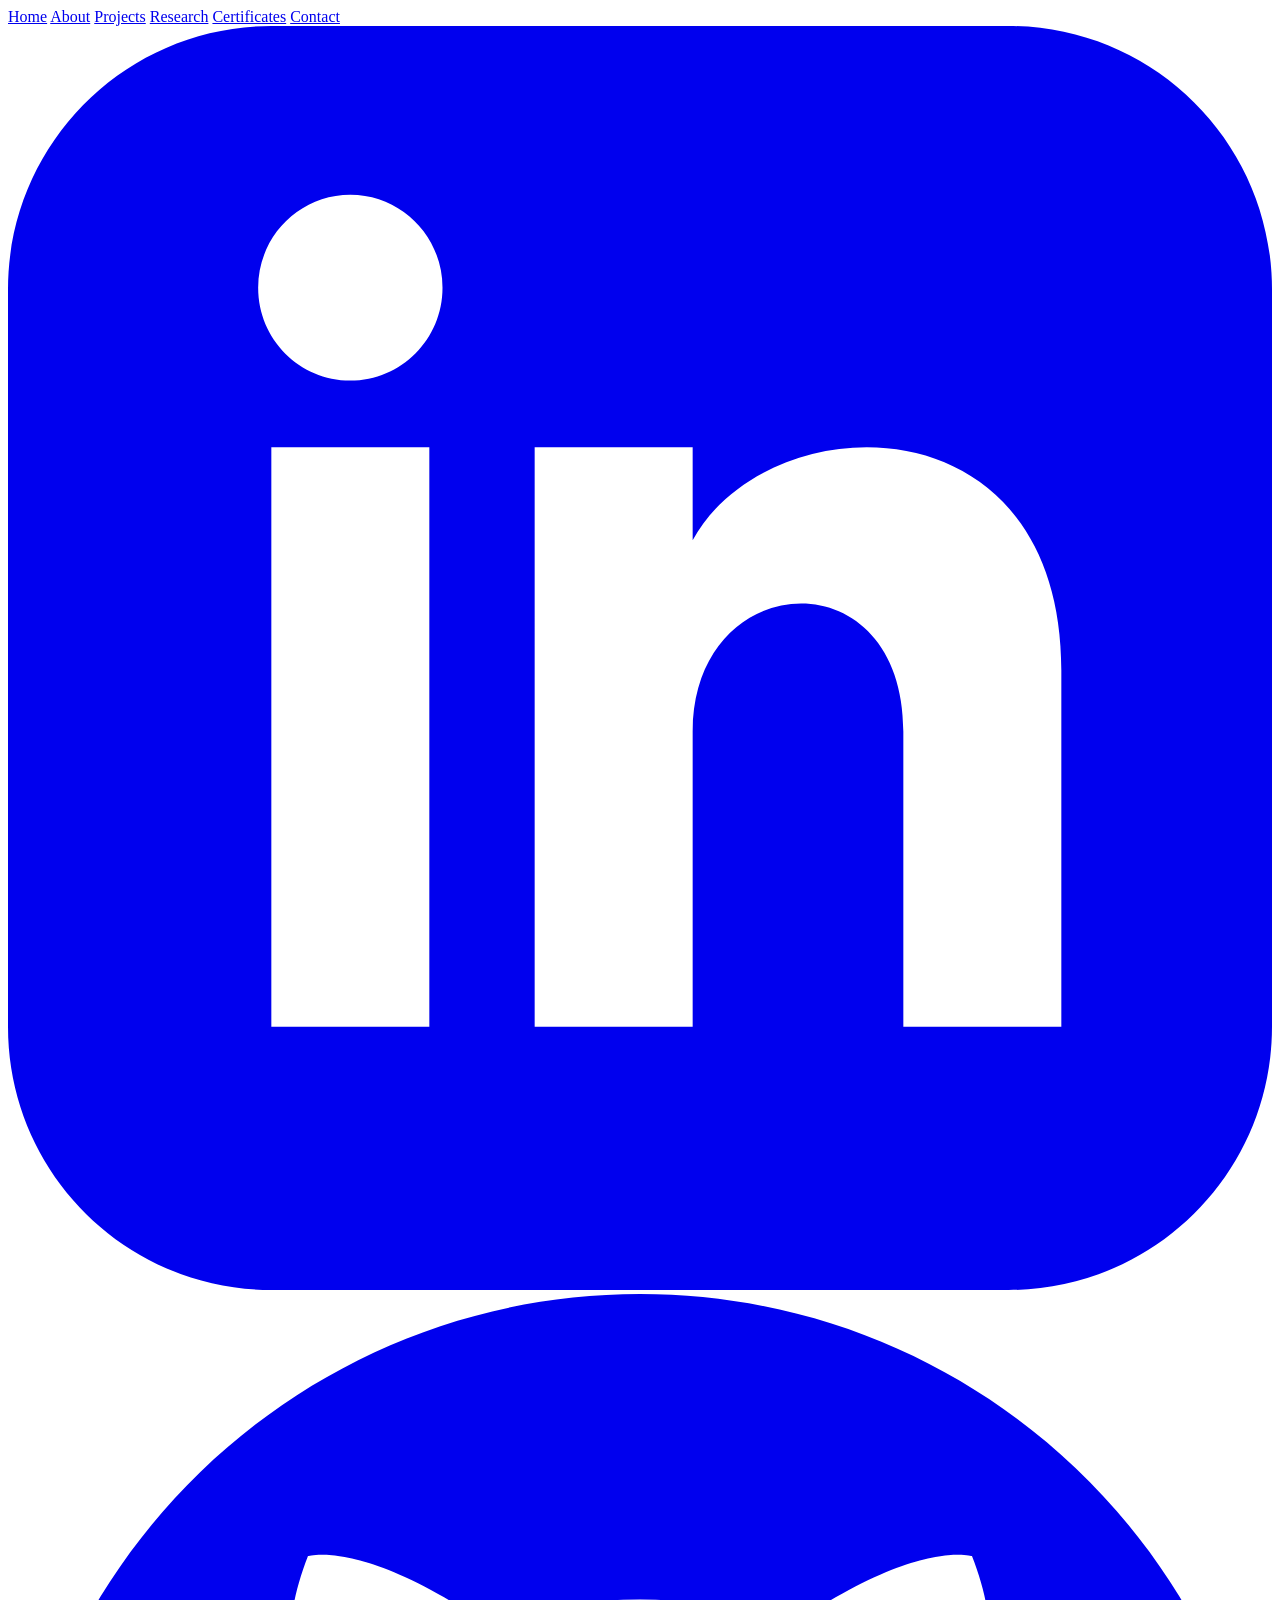
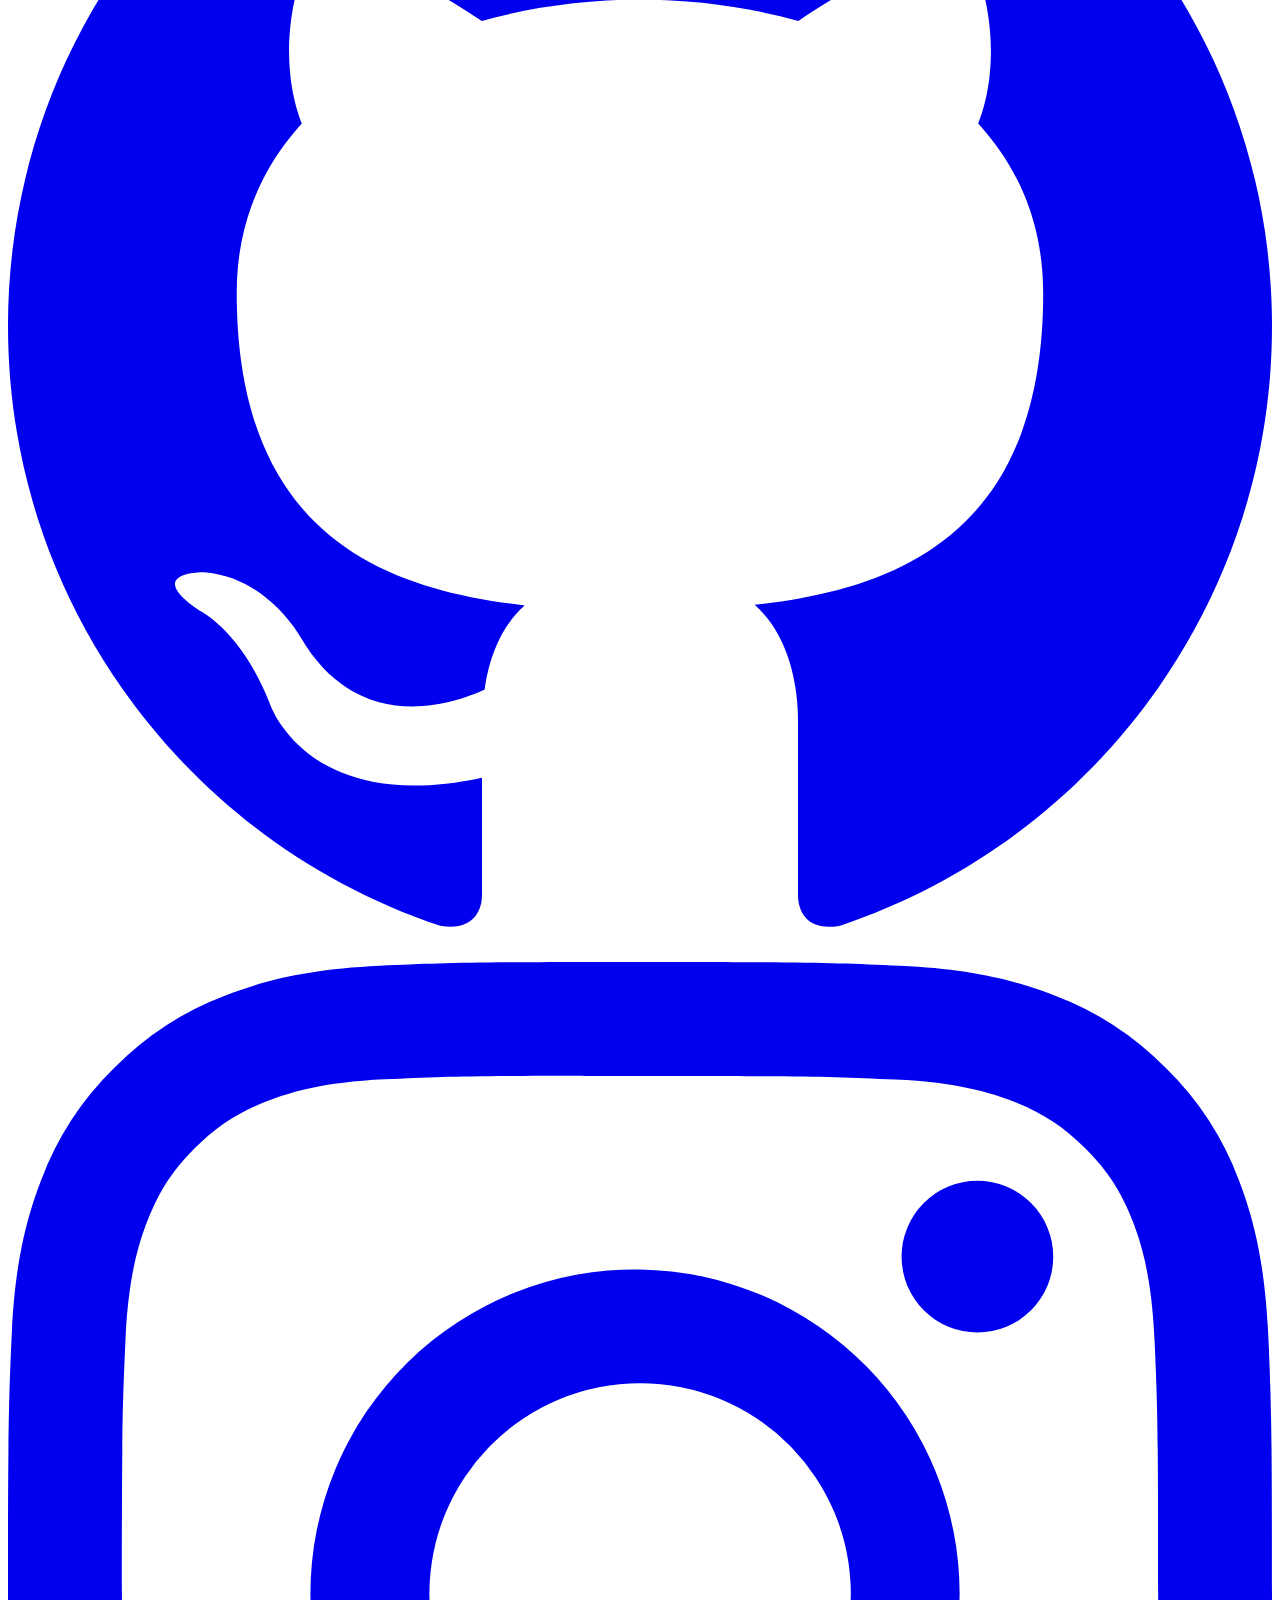
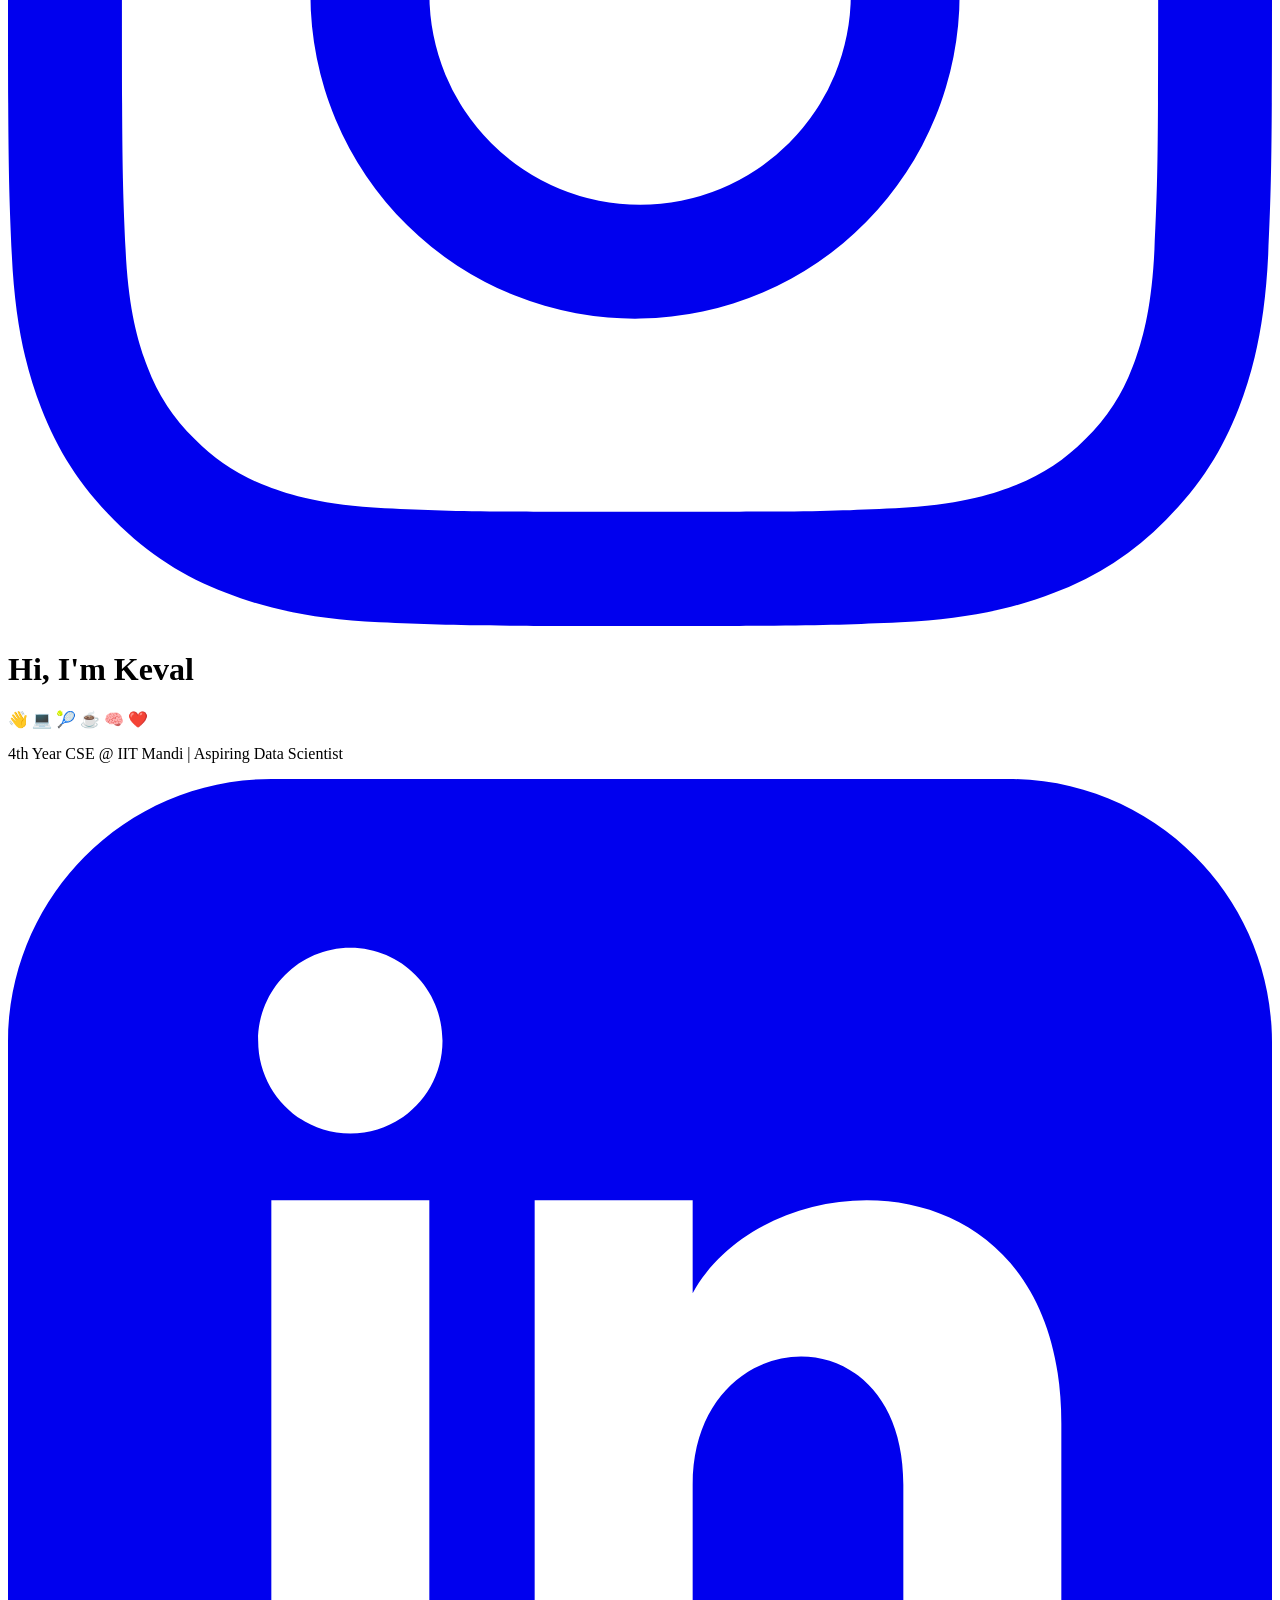
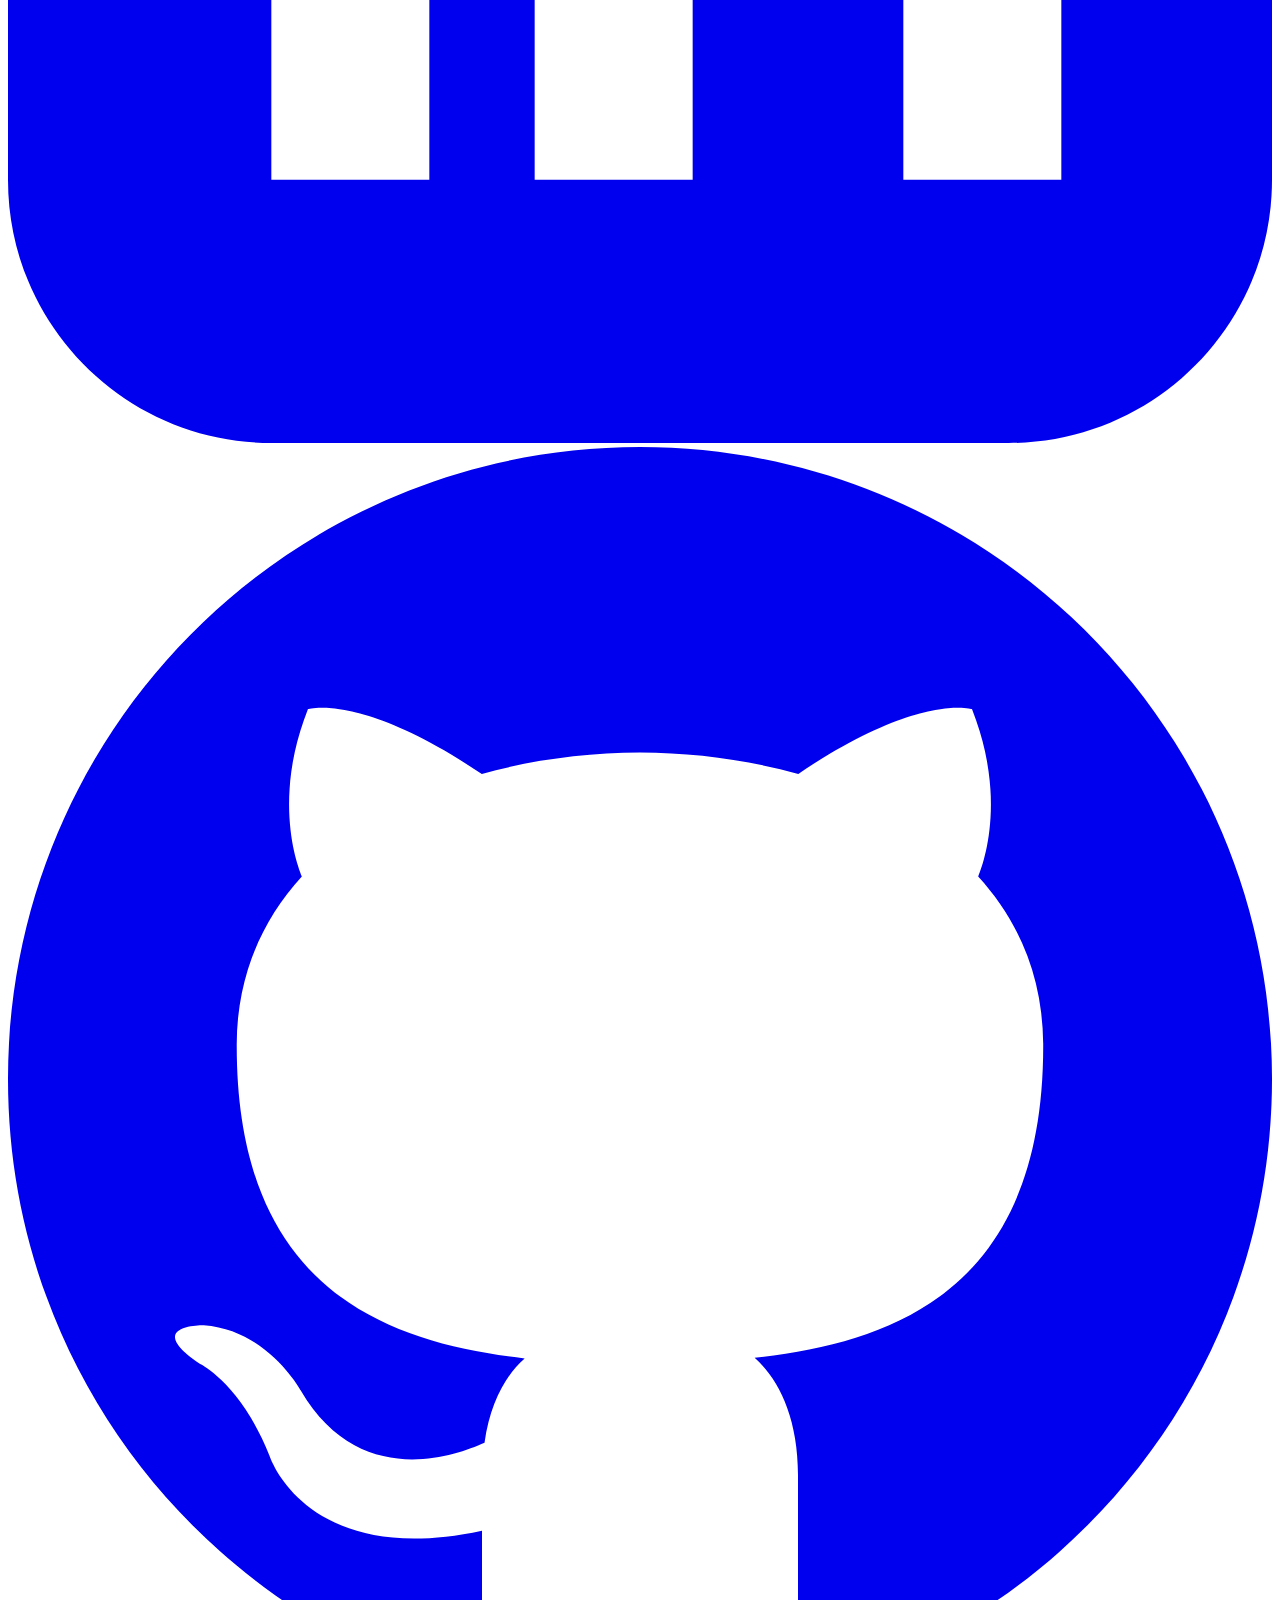
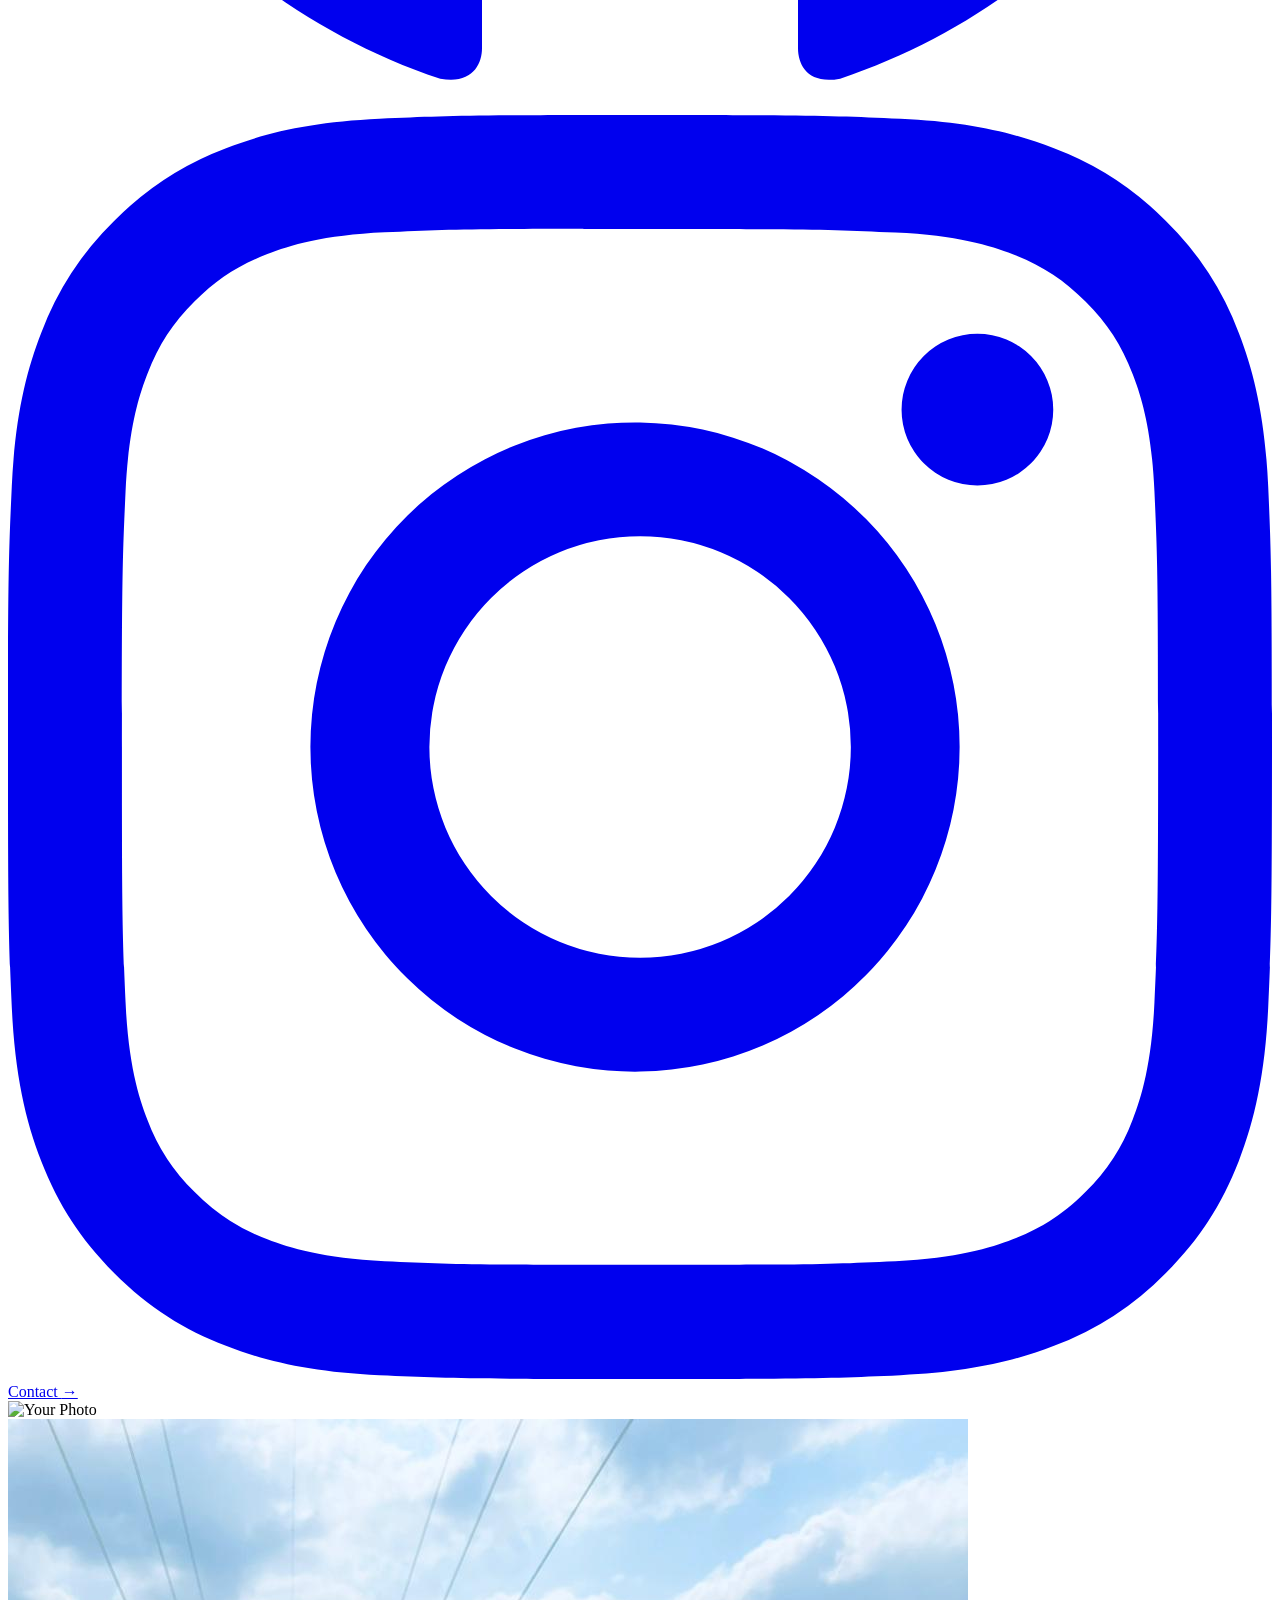
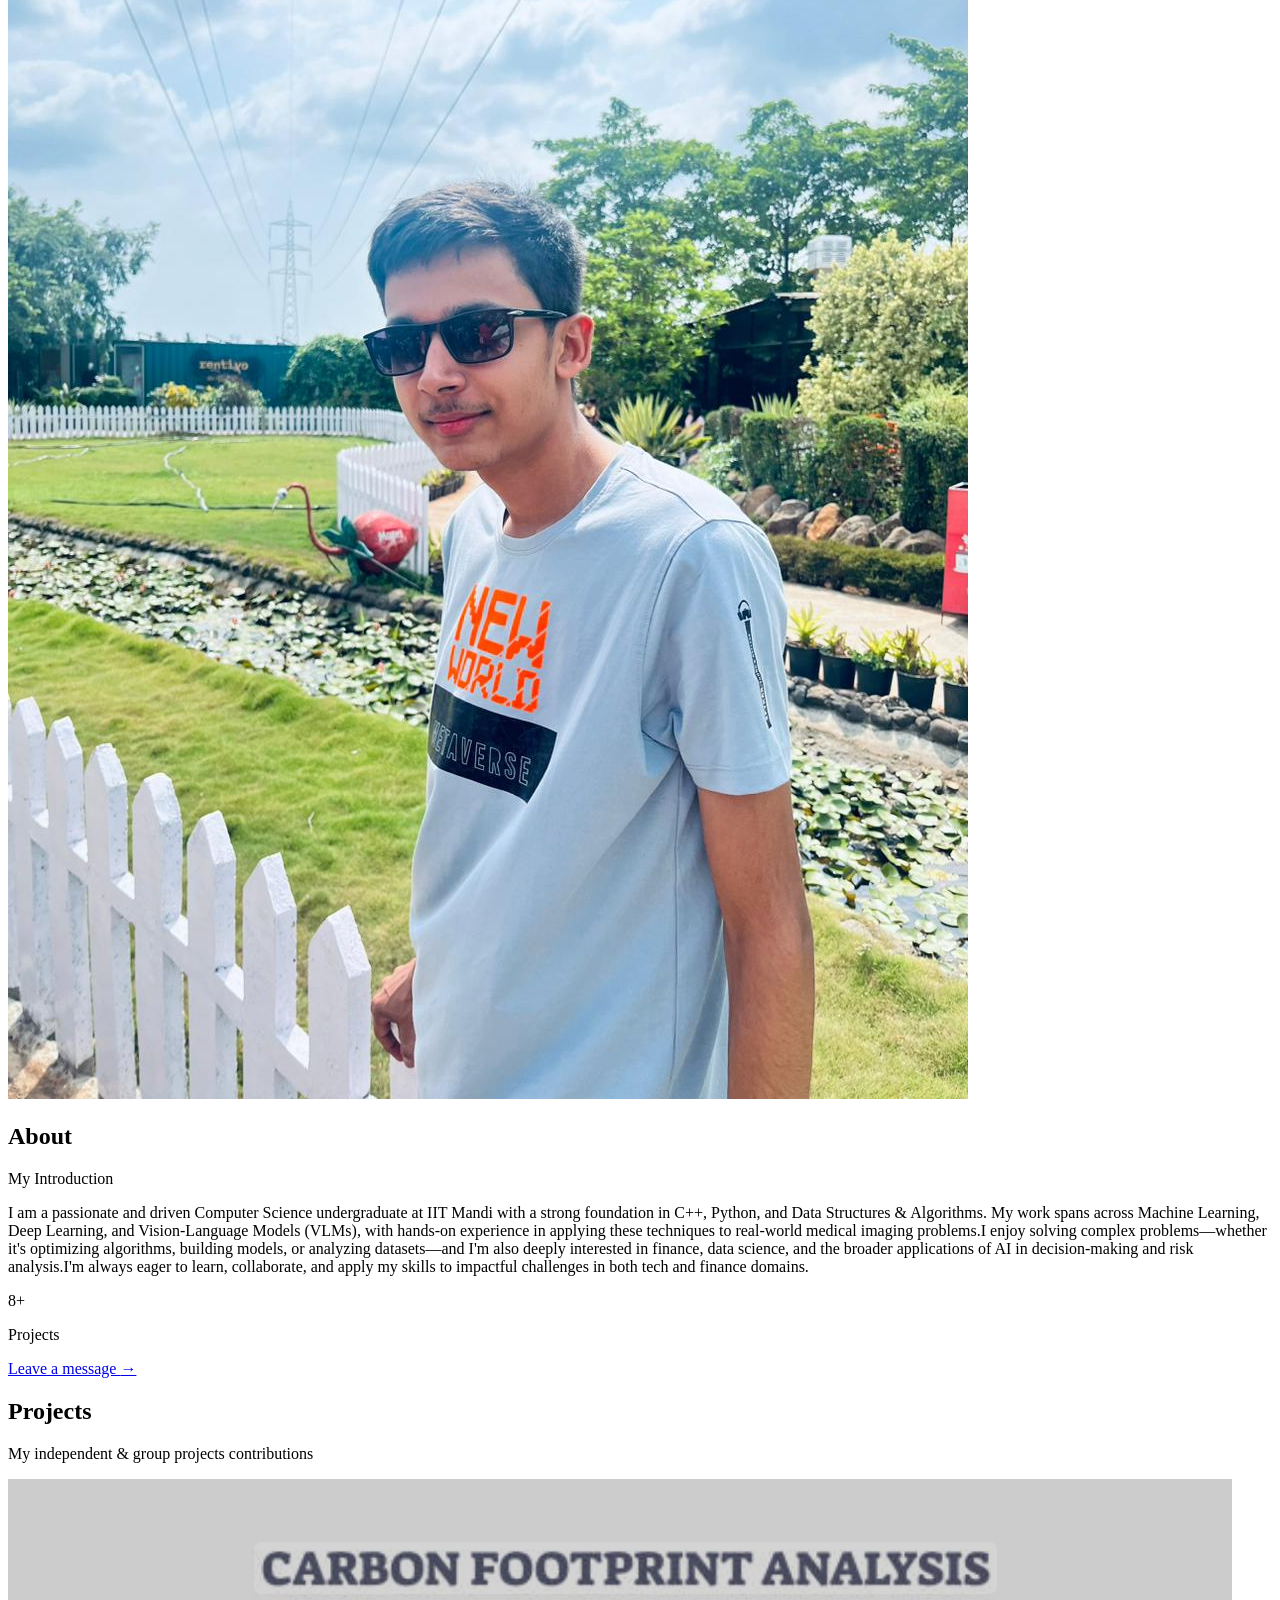
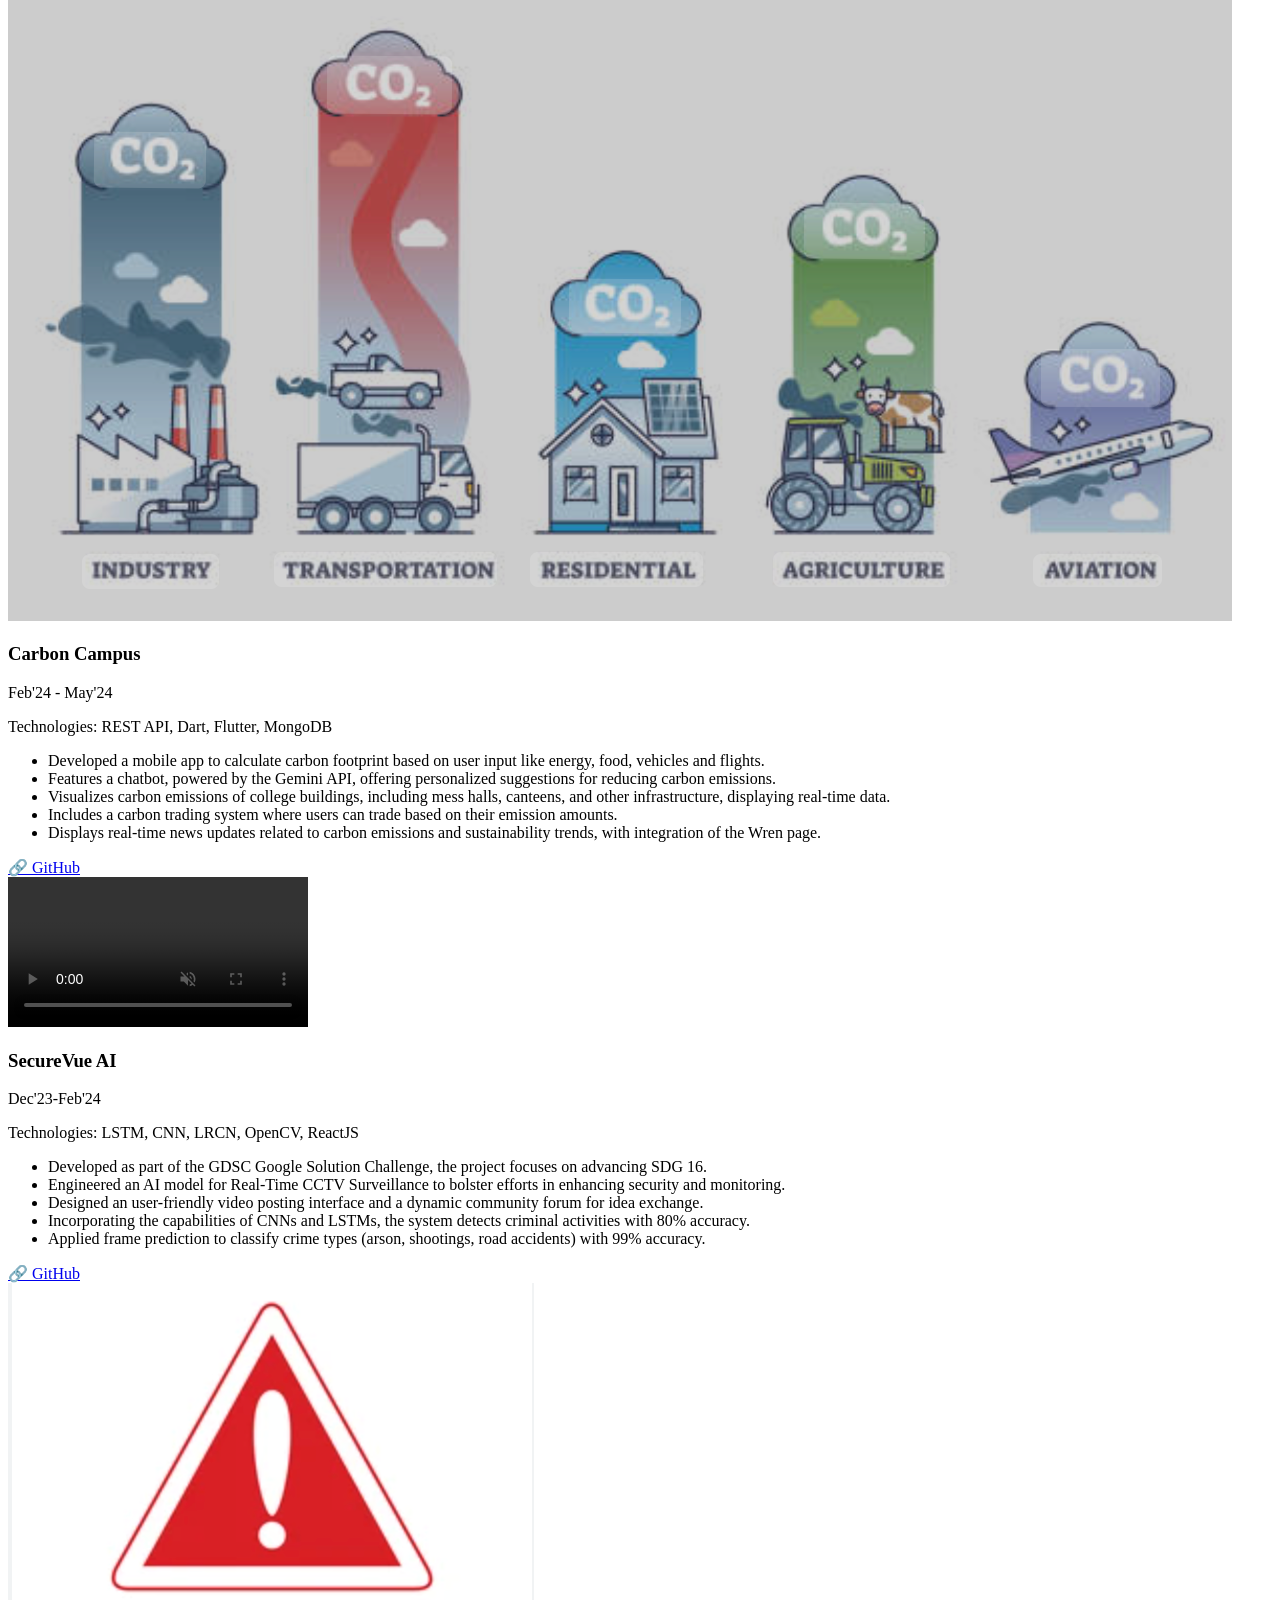
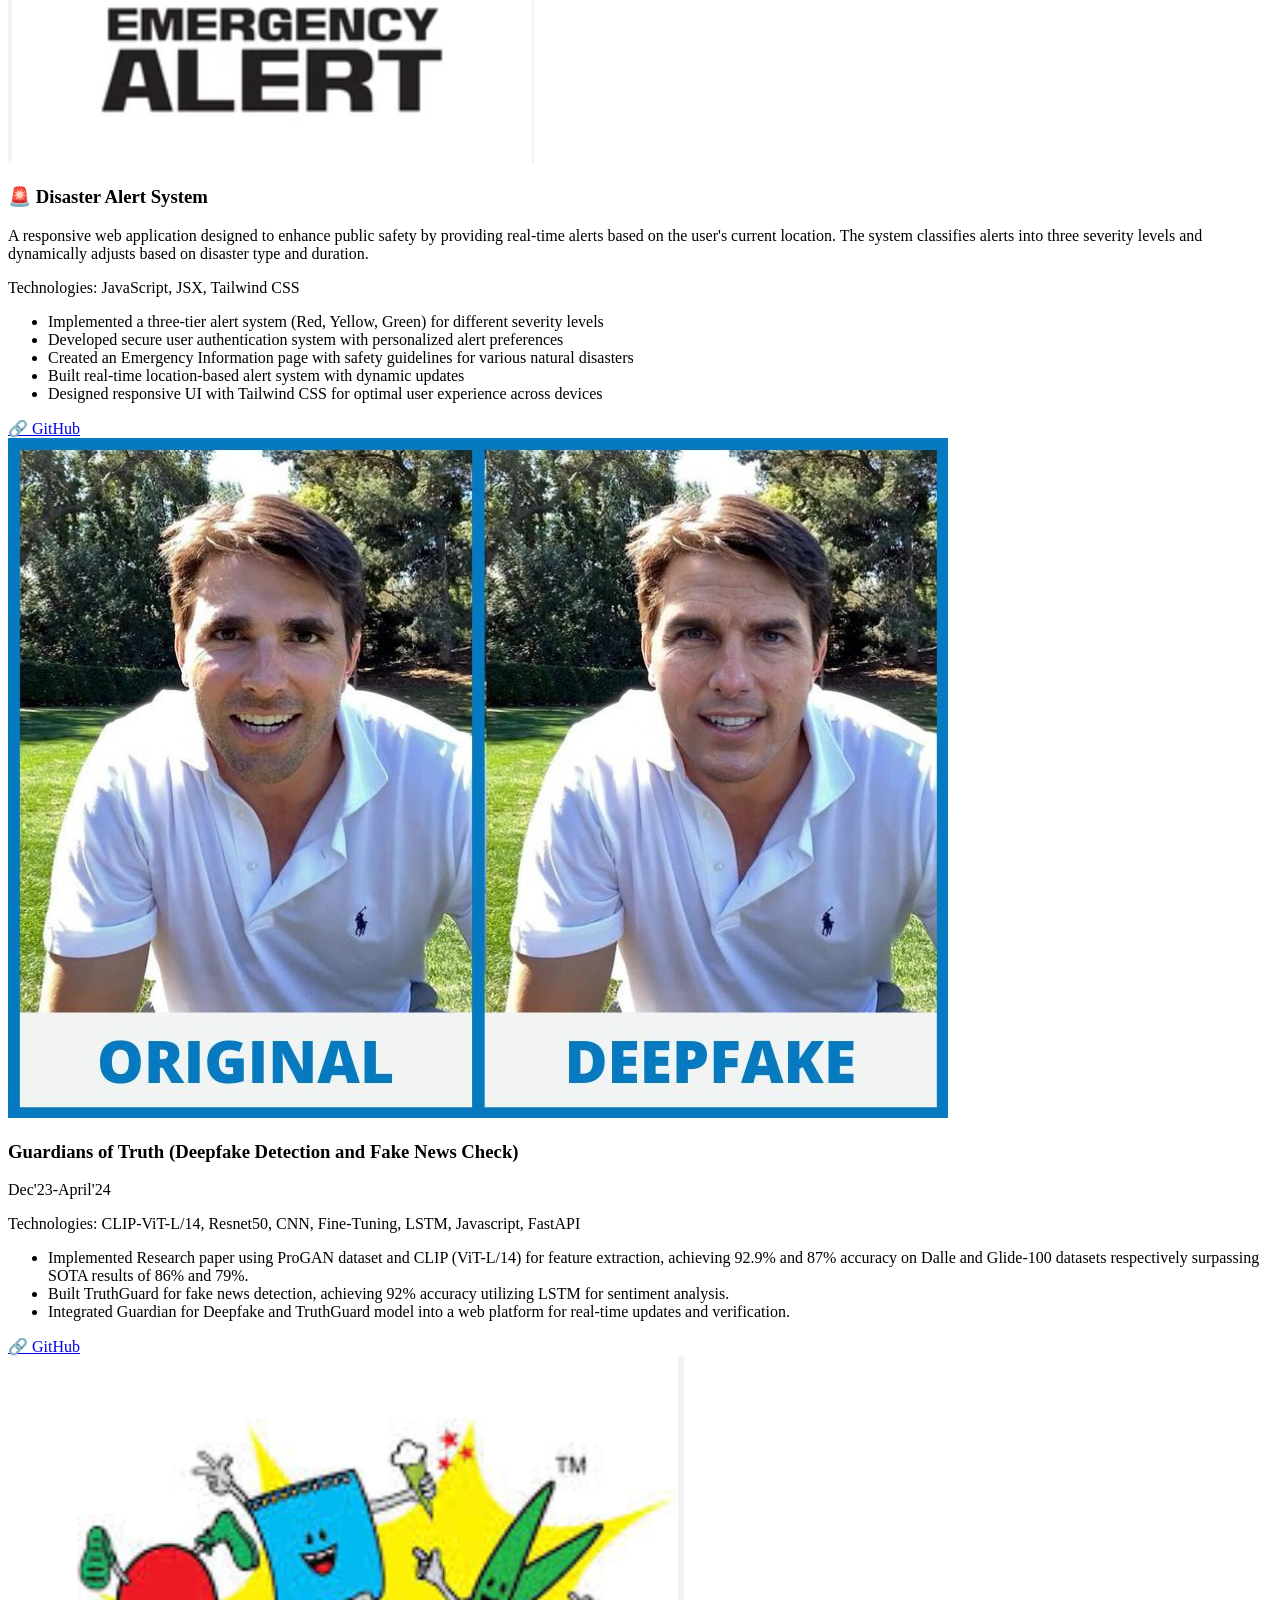
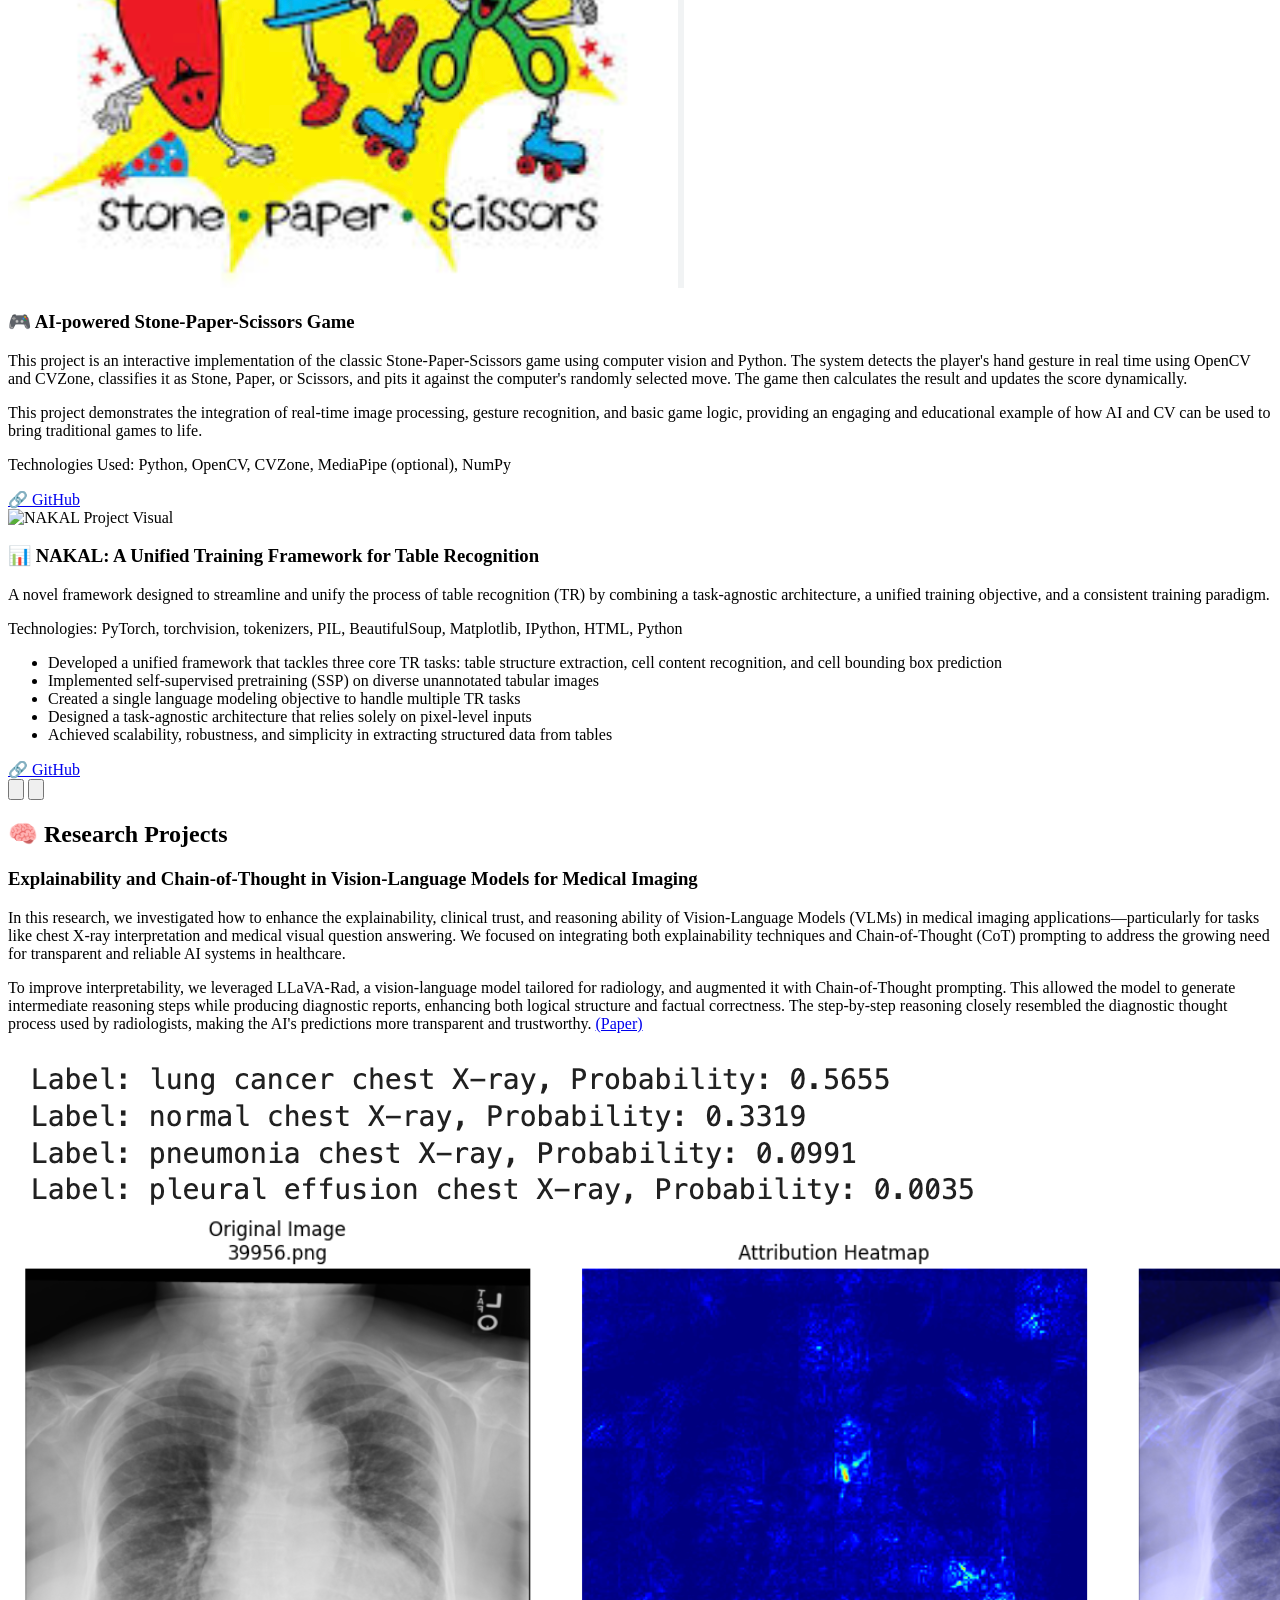
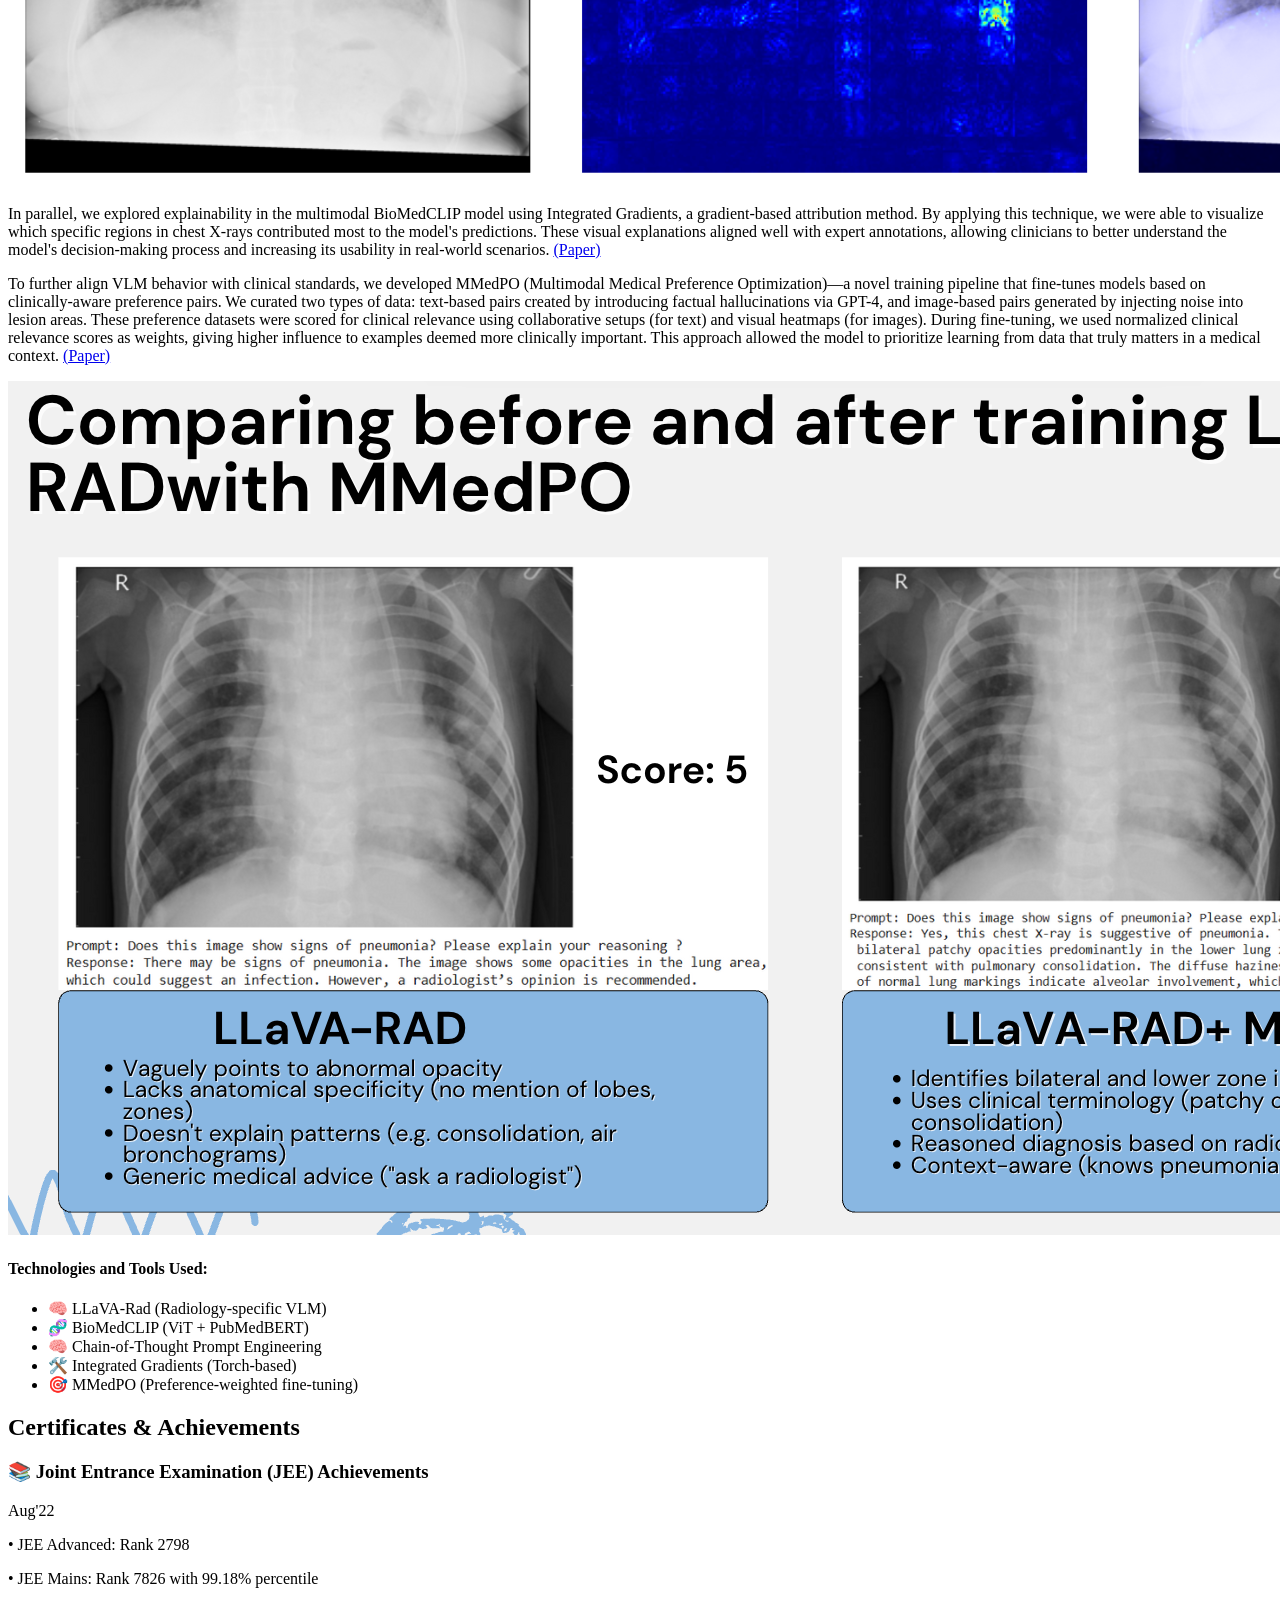
==== index.html @ b7906574 "Update index.html" ====
<!DOCTYPE html>
<html lang="en">
<head>
  <meta charset="UTF-8" />
  <meta name="viewport" content="width=device-width, initial-scale=1.0"/>
  <title>Keval Patel | Portfolio</title>
  <script src="https://cdn.tailwindcss.com"></script>
  <script>
    tailwind.config = {
      theme: {
        extend: {
          colors: {
            primary: '#4F46E5',
            secondary: '#818CF8',
            light: '#F9FAFB',
            dark: '#1F2937'
          }
        }
      }
    }
  </script>
  <style>
    .modal {
      display: none;
      position: fixed;
      top: 0;
      left: 0;
      width: 100%;
      height: 100%;
      background-color: rgba(0, 0, 0, 0.5);
      z-index: 1000;
    }
    .modal.active {
      display: flex;
    }
    .modal-content {
      max-width: 90%;
      max-height: 90vh;
      margin: auto;
      background: white;
      padding: 20px;
      border-radius: 8px;
      position: relative;
    }
  </style>
</head>
<body class="bg-gray-50 font-sans">
  <nav class="fixed top-0 w-full bg-white shadow-md z-50">
    <div class="max-w-4xl mx-auto px-4">
      <div class="flex justify-between items-center h-16">
        <div class="flex space-x-8">
          <a href="#home" class="text-gray-600 hover:text-primary transition-colors">Home</a>
          <a href="#about" class="text-gray-600 hover:text-primary transition-colors">About</a>
          <a href="#projects" class="text-gray-600 hover:text-primary transition-colors">Projects</a>
          <a href="#research" class="text-gray-600 hover:text-primary transition-colors">Research</a>
          <a href="#certificates" class="text-gray-600 hover:text-primary transition-colors">Certificates</a>
          <a href="#contact" class="text-gray-600 hover:text-primary transition-colors">Contact</a>
        </div>
        <div class="flex space-x-4">
          <a href="https://www.linkedin.com/in/keval-patel-6a3249257/" target="_blank" class="text-gray-600 hover:text-primary transition-colors">
            <svg class="w-6 h-6" fill="currentColor" viewBox="0 0 24 24">
              <path d="M19 0h-14c-2.761 0-5 2.239-5 5v14c0 2.761 2.239 5 5 5h14c2.762 0 5-2.239 5-5v-14c0-2.761-2.238-5-5-5zm-11 19h-3v-11h3v11zm-1.5-12.268c-.966 0-1.75-.79-1.75-1.764s.784-1.764 1.75-1.764 1.75.79 1.75 1.764-.783 1.764-1.75 1.764zm13.5 12.268h-3v-5.604c0-3.368-4-3.113-4 0v5.604h-3v-11h3v1.765c1.396-2.586 7-2.777 7 2.476v6.759z"/>
            </svg>
          </a>
          <a href="https://github.com/keda710" target="_blank" class="text-gray-600 hover:text-primary transition-colors">
            <svg class="w-6 h-6" fill="currentColor" viewBox="0 0 24 24">
              <path d="M12 0c-6.626 0-12 5.373-12 12 0 5.302 3.438 9.8 8.207 11.387.599.111.793-.261.793-.577v-2.234c-3.338.726-4.033-1.416-4.033-1.416-.546-1.387-1.333-1.756-1.333-1.756-1.089-.745.083-.729.083-.729 1.205.084 1.839 1.237 1.839 1.237 1.07 1.834 2.807 1.304 3.492.997.107-.775.418-1.305.762-1.604-2.665-.305-5.467-1.334-5.467-5.931 0-1.311.469-2.381 1.236-3.221-.124-.303-.535-1.524.117-3.176 0 0 1.008-.322 3.301 1.23.957-.266 1.983-.399 3.003-.404 1.02.005 2.047.138 3.006.404 2.291-1.552 3.297-1.23 3.297-1.23.653 1.653.242 2.874.118 3.176.77.84 1.235 1.911 1.235 3.221 0 4.609-2.807 5.624-5.479 5.921.43.372.823 1.102.823 2.222v3.293c0 .319.192.694.801.576 4.765-1.589 8.199-6.086 8.199-11.386 0-6.627-5.373-12-12-12z"/>
            </svg>
          </a>
          <a href="https://www.instagram.com/keval_patel_710" target="_blank" class="text-gray-600 hover:text-primary transition-colors">
            <svg class="w-6 h-6" fill="currentColor" viewBox="0 0 16 16" aria-hidden="true">
              <path d="M8 0C5.829 0 5.556.01 4.703.048 3.85.088 3.269.222 2.76.42a3.9 3.9 0 0 0-1.417.923A3.9 3.9 0 0 0 .42 2.76C.222 3.268.087 3.85.048 4.7.01 5.555 0 5.827 0 8.001c0 2.172.01 2.444.048 3.297.04.852.174 1.433.372 1.942.205.526.478.972.923 1.417.444.445.89.719 1.416.923.51.198 1.09.333 1.942.372C5.555 15.99 5.827 16 8 16s2.444-.01 3.298-.048c.851-.04 1.434-.174 1.943-.372a3.9 3.9 0 0 0 1.416-.923c.445-.445.718-.891.923-1.417.197-.509.332-1.09.372-1.942C15.99 10.445 16 10.173 16 8s-.01-2.445-.048-3.299c-.04-.851-.175-1.433-.372-1.941a3.9 3.9 0 0 0-.923-1.417A3.9 3.9 0 0 0 13.24.42c-.51-.198-1.092-.333-1.943-.372C10.443.01 10.172 0 7.998 0zm-.717 1.442h.718c2.136 0 2.389.007 3.232.046.78.035 1.204.166 1.486.275.373.145.64.319.92.599s.453.546.598.92c.11.281.24.705.275 1.485.039.843.047 1.096.047 3.231s-.008 2.389-.047 3.232c-.035.78-.166 1.203-.275 1.485a2.5 2.5 0 0 1-.599.919c-.28.28-.546.453-.92.598-.28.11-.704.24-1.485.276-.843.038-1.096.047-3.232.047s-2.39-.009-3.233-.047c-.78-.036-1.203-.166-1.485-.276a2.5 2.5 0 0 1-.92-.598 2.5 2.5 0 0 1-.6-.92c-.109-.281-.24-.705-.275-1.485-.038-.843-.046-1.096-.046-3.233s.008-2.388.046-3.231c.036-.78.166-1.204.276-1.486.145-.373.319-.64.599-.92s.546-.453.92-.598c.282-.11.705-.24 1.485-.276.738-.034 1.024-.044 2.515-.045zm4.988 1.328a.96.96 0 1 0 0 1.92.96.96 0 0 0 0-1.92m-4.27 1.122a4.109 4.109 0 1 0 0 8.217 4.109 4.109 0 0 0 0-8.217m0 1.441a2.667 2.667 0 1 1 0 5.334 2.667 2.667 0 0 1 0-5.334"/>
            </svg>
          </a>
        </div>
      </div>
    </div>
  </nav>

  <header id="home" class="pt-24 pb-12 px-4 bg-gray-50">
    <div class="max-w-4xl mx-auto flex flex-col md:flex-row items-center justify-between gap-12">
      <!-- Left Column: Text and Social Links -->
      <div class="md:w-1/2 text-center md:text-left">
        <h1 class="text-5xl font-bold text-gray-800 mb-4">Hi, I'm Keval</h1>
        <p class="text-xl text-gray-600 mb-4">👋 💻 🎾 ☕ 🧠 ❤️</p>
        <p class="text-xl text-gray-600 mb-8">4th Year CSE @ IIT Mandi | Aspiring Data Scientist</p>

        <!-- Social Links -->
        <div class="flex justify-center md:justify-start space-x-6 mb-8">
          <a href="https://www.linkedin.com/in/keval-patel-6a3249257/" target="_blank" class="text-gray-600 hover:text-primary transition-colors">
            <svg class="w-8 h-8" fill="currentColor" viewBox="0 0 24 24">
              <path d="M19 0h-14c-2.761 0-5 2.239-5 5v14c0 2.761 2.239 5 5 5h14c2.762 0 5-2.239 5-5v-14c0-2.761-2.238-5-5-5zm-11 19h-3v-11h3v11zm-1.5-12.268c-.966 0-1.75-.79-1.75-1.764s.784-1.764 1.75-1.764 1.75.79 1.75 1.764-.783 1.764-1.75 1.764zm13.5 12.268h-3v-5.604c0-3.368-4-3.113-4 0v5.604h-3v-11h3v1.765c1.396-2.586 7-2.777 7 2.476v6.759z"/>
            </svg>
          </a>
          <a href="https://github.com/keda710" target="_blank" class="text-gray-600 hover:text-primary transition-colors">
            <svg class="w-8 h-8" fill="currentColor" viewBox="0 0 24 24">
              <path d="M12 0c-6.626 0-12 5.373-12 12 0 5.302 3.438 9.8 8.207 11.387.599.111.793-.261.793-.577v-2.234c-3.338.726-4.033-1.416-4.033-1.416-.546-1.387-1.333-1.756-1.333-1.756-1.089-.745.083-.729.083-.729 1.205.084 1.839 1.237 1.839 1.237 1.07 1.834 2.807 1.304 3.492.997.107-.775.418-1.305.762-1.604-2.665-.305-5.467-1.334-5.467-5.931 0-1.311.469-2.381 1.236-3.221-.124-.303-.535-1.524.117-3.176 0 0 1.008-.322 3.301 1.23.957-.266 1.983-.399 3.003-.404 1.02.005 2.047.138 3.006.404 2.291-1.552 3.297-1.23 3.297-1.23.653 1.653.242 2.874.118 3.176.77.84 1.235 1.911 1.235 3.221 0 4.609-2.807 5.624-5.479 5.921.43.372.823 1.102.823 2.222v3.293c0 .319.192.694.801.576 4.765-1.589 8.199-6.086 8.199-11.386 0-6.627-5.373-12-12-12z"/>
            </svg>
          </a>
          <a href="https://www.instagram.com/keval_patel_710" target="_blank" class="text-gray-600 hover:text-primary transition-colors">
            <svg class="w-8 h-8" fill="currentColor" viewBox="0 0 16 16" aria-hidden="true">
              <path d="M8 0C5.829 0 5.556.01 4.703.048 3.85.088 3.269.222 2.76.42a3.9 3.9 0 0 0-1.417.923A3.9 3.9 0 0 0 .42 2.76C.222 3.268.087 3.85.048 4.7.01 5.555 0 5.827 0 8.001c0 2.172.01 2.444.048 3.297.04.852.174 1.433.372 1.942.205.526.478.972.923 1.417.444.445.89.719 1.416.923.51.198 1.09.333 1.942.372C5.555 15.99 5.827 16 8 16s2.444-.01 3.298-.048c.851-.04 1.434-.174 1.943-.372a3.9 3.9 0 0 0 1.416-.923c.445-.445.718-.891.923-1.417.197-.509.332-1.09.372-1.942C15.99 10.445 16 10.173 16 8s-.01-2.445-.048-3.299c-.04-.851-.175-1.433-.372-1.941a3.9 3.9 0 0 0-.923-1.417A3.9 3.9 0 0 0 13.24.42c-.51-.198-1.092-.333-1.943-.372C10.443.01 10.172 0 7.998 0zm-.717 1.442h.718c2.136 0 2.389.007 3.232.046.78.035 1.204.166 1.486.275.373.145.64.319.92.599s.453.546.598.92c.11.281.24.705.275 1.485.039.843.047 1.096.047 3.231s-.008 2.389-.047 3.232c-.035.78-.166 1.203-.275 1.485a2.5 2.5 0 0 1-.599.919c-.28.28-.546.453-.92.598-.28.11-.704.24-1.485.276-.843.038-1.096.047-3.232.047s-2.39-.009-3.233-.047c-.78-.036-1.203-.166-1.485-.276a2.5 2.5 0 0 1-.92-.598 2.5 2.5 0 0 1-.6-.92c-.109-.281-.24-.705-.275-1.485-.038-.843-.046-1.096-.046-3.233s.008-2.388.046-3.231c.036-.78.166-1.204.276-1.486.145-.373.319-.64.599-.92s.546-.453.92-.598c.282-.11.705-.24 1.485-.276.738-.034 1.024-.044 2.515-.045zm4.988 1.328a.96.96 0 1 0 0 1.92.96.96 0 0 0 0-1.92m-4.27 1.122a4.109 4.109 0 1 0 0 8.217 4.109 4.109 0 0 0 0-8.217m0 1.441a2.667 2.667 0 1 1 0 5.334 2.667 2.667 0 0 1 0-5.334"/>
            </svg>
          </a>
        </div>

        <a href="#contact" class="inline-block bg-primary text-white px-6 py-3 rounded-lg hover:bg-secondary transition-colors text-lg">
          Contact <span class="ml-2">→</span>
        </a>
      </div>

      <!-- Right Column: Profile Photo with background -->
      <div class="md:w-1/2 flex justify-center relative">
        <!-- Background Shape (Example: Large Circle) -->
        <div class="absolute inset-0 flex justify-center items-center">
           <div class="w-3/4 h-3/4 bg-secondary rounded-full mix-blend-multiply filter blur-xl opacity-30 animate-blob"></div>
           <div class="w-3/4 h-3/4 bg-primary rounded-full mix-blend-multiply filter blur-xl opacity-30 animate-blob animation-delay-2000"></div>
           <div class="w-3/4 h-3/4 bg-light rounded-full mix-blend-multiply filter blur-xl opacity-30 animate-blob animation-delay-4000"></div>
        </div>
        <img src="keval.png" alt="Your Photo" class="relative z-10 w-64 h-64 rounded-full object-cover shadow-lg">
      </div>
    </div>
  </header>

  <section id="about" class="py-12 px-4 bg-white">
    <div class="max-w-4xl mx-auto flex flex-col md:flex-row items-center gap-12">
      <!-- Left Column: Image -->
      <div class="md:w-1/2">
        <img src="about.jpg" alt="Keval Patel" class="rounded-lg shadow-lg object-cover w-full h-auto max-h-[500px]">
      </div>

      <!-- Right Column: Text and Details -->
      <div class="md:w-1/2 text-center md:text-left">
        <h2 class="text-3xl font-bold text-gray-800 mb-2">About</h2>
        <p class="text-gray-600 mb-8">My Introduction</p>
        <p class="text-gray-700 text-lg mb-8">
          I am a passionate and driven Computer Science undergraduate at IIT Mandi with a strong foundation in C++, Python, and Data Structures & Algorithms. My work spans across Machine Learning, Deep Learning, and Vision-Language Models (VLMs), with hands-on experience in applying these techniques to real-world medical imaging problems.I enjoy solving complex problems—whether it's optimizing algorithms, building models, or analyzing datasets—and I'm also deeply interested in finance, data science, and the broader applications of AI in decision-making and risk analysis.I'm always eager to learn, collaborate, and apply my skills to impactful challenges in both tech and finance domains.
        </p>

        <div class="grid grid-cols-1 gap-4 text-center mb-8">
          <div>
            <p class="text-2xl font-bold text-gray-800">8+</p>
            <p class="text-gray-600">Projects</p>
          </div>
        </div>

        <div class="flex justify-center md:justify-start">
          <a href="#contact" class="inline-flex items-center px-6 py-3 bg-primary text-white rounded-lg hover:bg-secondary transition-colors text-lg">
            Leave a message
            <span class="ml-2">→</span>
          </a>
        </div>
      </div>
    </div>
  </section>

  <section id="projects" class="py-12 px-4">
    <div class="max-w-4xl mx-auto text-center mb-12">
      <h2 class="text-3xl font-bold text-gray-800 mb-2">Projects</h2>
      <p class="text-gray-600">My independent & group projects contributions</p>
    </div>

    <div class="relative max-w-4xl mx-auto">
      <!-- Carousel Container -->
      <div class="overflow-hidden">
        <div class="flex transition-transform duration-300 ease-in-out" id="projects-carousel">

          <!-- Project Item 5: Carbon Campus -->
          <div class="flex-shrink-0 w-full flex flex-col md:flex-row items-center gap-8 bg-white p-8 rounded-lg shadow-lg">
            <div class="md:w-1/2 flex justify-center">
              <!-- Project Image/Visual -->
              <img src="carbon.png" alt="Carbon Campus Project Visual" class="rounded-lg max-h-80 object-contain">
            </div>
            <div class="md:w-1/2 text-left">
              <h3 class="text-2xl font-bold text-gray-800 mb-2">Carbon Campus</h3>
              <p class="text-sm text-gray-500 mb-4">Feb'24 - May'24</p>
              <p class="text-gray-600 mb-4 font-semibold">Technologies: REST API, Dart, Flutter, MongoDB</p>
              <ul class="list-disc list-inside text-gray-600 space-y-2 mb-6 ml-4">
                <li>Developed a mobile app to calculate carbon footprint based on user input like energy, food, vehicles and flights.</li>
                <li>Features a chatbot, powered by the Gemini API, offering personalized suggestions for reducing carbon emissions.</li>
                <li>Visualizes carbon emissions of college buildings, including mess halls, canteens, and other infrastructure, displaying real-time data.</li>
                <li>Includes a carbon trading system where users can trade based on their emission amounts.</li>
                <li>Displays real-time news updates related to carbon emissions and sustainability trends, with integration of the Wren page.</li>
              </ul>
              <div class="flex gap-4">
                <a href="https://github.com/Keda710/Carbon-Calculator" target="_blank" class="inline-flex items-center px-4 py-2 bg-primary text-white rounded-lg hover:bg-secondary transition-colors">
                  <span class="mr-2">🔗</span>
                  GitHub
                </a>
              </div>
            </div>
          </div>

          <!-- Project Item 4: SecureVue AI -->
          <div class="flex-shrink-0 w-full flex flex-col md:flex-row items-center gap-8 bg-white p-8 rounded-lg shadow-lg">
            <div class="md:w-1/2 flex justify-center">
              <!-- Project Video/Visual -->
              <video src="output_video.mp4" controls muted loop playsinline class="rounded-lg max-h-80 object-contain" autoplay></video>
              <!-- Remember to replace 'output_video.mp4' with the actual path or URL to your video file -->
            </div>
            <div class="md:w-1/2 text-left">
              <h3 class="text-2xl font-bold text-gray-800 mb-2">SecureVue AI</h3>
              <p class="text-sm text-gray-500 mb-4">Dec'23-Feb'24</p>
              <p class="text-gray-600 mb-4 font-semibold">Technologies: LSTM, CNN, LRCN, OpenCV, ReactJS</p>
              <ul class="list-disc list-inside text-gray-600 space-y-2 mb-6 ml-4">
                <li>Developed as part of the GDSC Google Solution Challenge, the project focuses on advancing SDG 16.</li>
                <li>Engineered an AI model for Real-Time CCTV Surveillance to bolster efforts in enhancing security and monitoring.</li>
                <li>Designed an user-friendly video posting interface and a dynamic community forum for idea exchange.</li>
                <li>Incorporating the capabilities of CNNs and LSTMs, the system detects criminal activities with 80% accuracy.</li>
                <li>Applied frame prediction to classify crime types (arson, shootings, road accidents) with 99% accuracy.</li>
              </ul>
              <div class="flex gap-4">
                <a href="https://github.com/Keda710/Crime-detection" target="_blank" class="inline-flex items-center px-4 py-2 bg-primary text-white rounded-lg hover:bg-secondary transition-colors">
                  <span class="mr-2">🔗</span>
                  GitHub
                </a>
                <!-- Add Demo Video Link if available -->
                <!-- <a href="#" class="inline-flex items-center px-4 py-2 bg-gray-100 text-gray-700 rounded-lg hover:bg-gray-200 transition-colors">
                  <span class="mr-2">🎥</span>
                  Demo Video
                </a> -->
              </div>
            </div>
          </div>

          <!-- Project Item 3: Disaster Alert System -->
          <div class="flex-shrink-0 w-full flex flex-col md:flex-row items-center gap-8 bg-white p-8 rounded-lg shadow-lg">
            <div class="md:w-1/2 flex justify-center">
              <!-- Project Image/Visual -->
              <img src="disaster.png" alt="Disaster Alert System Project Visual" class="rounded-lg max-h-80 object-contain">
            </div>
            <div class="md:w-1/2 text-left">
              <h3 class="text-2xl font-bold text-gray-800 mb-4">🚨 Disaster Alert System</h3>
              <p class="text-gray-600 mb-4">A responsive web application designed to enhance public safety by providing real-time alerts based on the user's current location. The system classifies alerts into three severity levels and dynamically adjusts based on disaster type and duration.</p>
              <p class="text-gray-600 mb-4 font-semibold">Technologies: JavaScript, JSX, Tailwind CSS</p>
              <ul class="list-disc list-inside text-gray-600 space-y-2 mb-6 ml-4">
                <li>Implemented a three-tier alert system (Red, Yellow, Green) for different severity levels</li>
                <li>Developed secure user authentication system with personalized alert preferences</li>
                <li>Created an Emergency Information page with safety guidelines for various natural disasters</li>
                <li>Built real-time location-based alert system with dynamic updates</li>
                <li>Designed responsive UI with Tailwind CSS for optimal user experience across devices</li>
              </ul>
              <div class="flex gap-4">
                <a href="https://github.com/Keda710/disaster-alert-system/" target="_blank" class="inline-flex items-center px-4 py-2 bg-primary text-white rounded-lg hover:bg-secondary transition-colors">
                  <span class="mr-2">🔗</span>
                  GitHub
                </a>
              </div>
            </div>
          </div>

          <!-- Project Item 3: Guardians of Truth -->
          <div class="flex-shrink-0 w-full flex flex-col md:flex-row items-center gap-8 bg-white p-8 rounded-lg shadow-lg">
            <div class="md:w-1/2 flex justify-center">
              <!-- Project Image/Visual -->
              <img src="img2.jpeg" alt="Guardians of Truth Project Visual" class="rounded-lg max-h-80 object-contain">
            </div>
            <div class="md:w-1/2 text-left">
              <h3 class="text-2xl font-bold text-gray-800 mb-2">Guardians of Truth (Deepfake Detection and Fake News Check)</h3>
              <p class="text-sm text-gray-500 mb-4">Dec'23-April'24</p>
              <p class="text-gray-600 mb-4 font-semibold">Technologies: CLIP-ViT-L/14, Resnet50, CNN, Fine-Tuning, LSTM, Javascript, FastAPI</p>
              <ul class="list-disc list-inside text-gray-600 space-y-2 mb-6 ml-4">
                <li>Implemented Research paper using ProGAN dataset and CLIP (ViT-L/14) for feature extraction, achieving 92.9% and 87% accuracy on Dalle and Glide-100 datasets respectively surpassing SOTA results of 86% and 79%.</li>
                <li>Built TruthGuard for fake news detection, achieving 92% accuracy utilizing LSTM for sentiment analysis.</li>
                <li>Integrated Guardian for Deepfake and TruthGuard model into a web platform for real-time updates and verification.</li>
              </ul>
              <div class="flex gap-4">
                <a href="https://github.com/Keda710/Guardians-of-Truth" target="_blank" class="inline-flex items-center px-4 py-2 bg-primary text-white rounded-lg hover:bg-secondary transition-colors">
                  <span class="mr-2">🔗</span>
                  GitHub
                </a>
              </div>
            </div>
          </div>

          <!-- Project Item 1: Stone-Paper-Scissors -->
          <div class="flex-shrink-0 w-full flex flex-col md:flex-row items-center gap-8 bg-white p-8 rounded-lg shadow-lg">
            <div class="md:w-1/2 flex justify-center">
              <!-- Project Image/Visual -->
              <img src="stone.png" alt="Stone-Paper-Scissors Project Visual" class="rounded-lg max-h-80 object-contain">
            </div>
            <div class="md:w-1/2 text-left">
              <h3 class="text-2xl font-bold text-gray-800 mb-4">🎮 AI-powered Stone-Paper-Scissors Game</h3>
              <p class="text-gray-600 mb-4">This project is an interactive implementation of the classic Stone-Paper-Scissors game using computer vision and Python. The system detects the player's hand gesture in real time using OpenCV and CVZone, classifies it as Stone, Paper, or Scissors, and pits it against the computer's randomly selected move. The game then calculates the result and updates the score dynamically.</p>
              <p class="text-gray-600 mb-4">This project demonstrates the integration of real-time image processing, gesture recognition, and basic game logic, providing an engaging and educational example of how AI and CV can be used to bring traditional games to life.</p>
              <p class="text-gray-600 mb-4 font-semibold">Technologies Used: Python, OpenCV, CVZone, MediaPipe (optional), NumPy</p>
              <div class="flex gap-4">
                <a href="https://github.com/Keda710/Stone-Paper-Scissors" target="_blank" class="inline-flex items-center px-4 py-2 bg-primary text-white rounded-lg hover:bg-secondary transition-colors">
                  <span class="mr-2">🔗</span>
                  GitHub
                </a>
              </div>
            </div>
          </div>

          <!-- Project Item 2: NAKAL -->
          <div class="flex-shrink-0 w-full flex flex-col md:flex-row items-center gap-8 bg-white p-8 rounded-lg shadow-lg">
            <div class="md:w-1/2 flex justify-center">
              <!-- Project Image/Visual -->
              <img src="nakal.gif" alt="NAKAL Project Visual" class="rounded-lg max-h-80 object-contain">
            </div>
            <div class="md:w-1/2 text-left">
              <h3 class="text-2xl font-bold text-gray-800 mb-4">📊 NAKAL: A Unified Training Framework for Table Recognition</h3>
              <p class="text-gray-600 mb-4">A novel framework designed to streamline and unify the process of table recognition (TR) by combining a task-agnostic architecture, a unified training objective, and a consistent training paradigm.</p>
              <p class="text-gray-600 mb-4 font-semibold">Technologies: PyTorch, torchvision, tokenizers, PIL, BeautifulSoup, Matplotlib, IPython, HTML, Python</p>
              <ul class="list-disc list-inside text-gray-600 space-y-2 mb-6 ml-4">
                <li>Developed a unified framework that tackles three core TR tasks: table structure extraction, cell content recognition, and cell bounding box prediction</li>
                <li>Implemented self-supervised pretraining (SSP) on diverse unannotated tabular images</li>
                <li>Created a single language modeling objective to handle multiple TR tasks</li>
                <li>Designed a task-agnostic architecture that relies solely on pixel-level inputs</li>
                <li>Achieved scalability, robustness, and simplicity in extracting structured data from tables</li>
              </ul>
              <div class="flex gap-4">
                <a href="https://github.com/Keda710/NAKAL" target="_blank" class="inline-flex items-center px-4 py-2 bg-primary text-white rounded-lg hover:bg-secondary transition-colors">
                  <span class="mr-2">🔗</span>
                  GitHub
                </a>
              </div>
            </div>
          </div>

        </div>
      </div>

      <!-- Navigation Arrows -->
      <button class="absolute top-1/2 left-0 transform -translate-y-1/2 bg-white rounded-full p-2 shadow-md hover:shadow-lg transition-shadow duration-300 z-10 ml-4" onclick="prevProject()"><svg class="w-6 h-6 text-gray-600" fill="none" stroke="currentColor" viewBox="0 0 24 24"><path stroke-linecap="round" stroke-linejoin="round" stroke-width="2" d="M15 19l-7-7 7-7"></path></svg></button>
      <button class="absolute top-1/2 right-0 transform -translate-y-1/2 bg-white rounded-full p-2 shadow-md hover:shadow-lg transition-shadow duration-300 z-10 mr-4" onclick="nextProject()"><svg class="w-6 h-6 text-gray-600" fill="none" stroke="currentColor" viewBox="0 0 24 24"><path stroke-linecap="round" stroke-linejoin="round" stroke-width="2" d="M9 5l7 7-7 7"></path></svg></button>

      <!-- Pagination Dots -->
      <div class="flex justify-center mt-8 space-x-2" id="pagination-dots">
        <span class="w-3 h-3 bg-primary rounded-full cursor-pointer" onclick="goToProject(0)"></span>
        <span class="w-3 h-3 bg-gray-300 rounded-full cursor-pointer" onclick="goToProject(1)"></span>
        <span class="w-3 h-3 bg-gray-300 rounded-full cursor-pointer" onclick="goToProject(2)"></span>
      </div>
    </div>
  </section>

  <section id="research" class="py-12 px-4 bg-white">
    <div class="max-w-4xl mx-auto">
      <h2 class="text-3xl font-bold text-gray-800 mb-8 text-center">🧠 Research Projects</h2>

      <div class="space-y-8">
        <div class="bg-gray-50 p-6 rounded-lg shadow-md">
          <div>
            <h3 class="text-2xl font-bold text-gray-800 mb-2">Explainability and Chain-of-Thought in Vision-Language Models for Medical Imaging</h3>
            <p class="text-gray-600 mb-4">
              In this research, we investigated how to enhance the explainability, clinical trust, and reasoning ability of Vision-Language Models (VLMs) in medical imaging applications—particularly for tasks like chest X-ray interpretation and medical visual question answering. We focused on integrating both explainability techniques and Chain-of-Thought (CoT) prompting to address the growing need for transparent and reliable AI systems in healthcare.
            </p>
            <p class="text-gray-600 mb-4">
              To improve interpretability, we leveraged LLaVA-Rad, a vision-language model tailored for radiology, and augmented it with Chain-of-Thought prompting. This allowed the model to generate intermediate reasoning steps while producing diagnostic reports, enhancing both logical structure and factual correctness. The step-by-step reasoning closely resembled the diagnostic thought process used by radiologists, making the AI's predictions more transparent and trustworthy. <a href="https://arxiv.org/pdf/2406.11451" target="_blank" class="text-primary hover:underline">(Paper)</a>
            </p>
            <div class="mt-4">
              <img src="Explability.png" alt="Explainability Results" class="w-full max-w-2xl max-h-[400px] object-contain mx-auto rounded-lg shadow-md" />
            </div>
            <p class="text-gray-600 mb-4">
              In parallel, we explored explainability in the multimodal BioMedCLIP model using Integrated Gradients, a gradient-based attribution method. By applying this technique, we were able to visualize which specific regions in chest X-rays contributed most to the model's predictions. These visual explanations aligned well with expert annotations, allowing clinicians to better understand the model's decision-making process and increasing its usability in real-world scenarios. <a href="https://arxiv.org/pdf/2303.00915" target="_blank" class="text-primary hover:underline">(Paper)</a>
            </p>
             <p class="text-gray-600 mb-4">
              To further align VLM behavior with clinical standards, we developed MMedPO (Multimodal Medical Preference Optimization)—a novel training pipeline that fine-tunes models based on clinically-aware preference pairs. We curated two types of data: text-based pairs created by introducing factual hallucinations via GPT-4, and image-based pairs generated by injecting noise into lesion areas. These preference datasets were scored for clinical relevance using collaborative setups (for text) and visual heatmaps (for images). During fine-tuning, we used normalized clinical relevance scores as weights, giving higher influence to examples deemed more clinically important. This approach allowed the model to prioritize learning from data that truly matters in a medical context. <a href="https://arxiv.org/pdf/2412.06141" target="_blank" class="text-primary hover:underline">(Paper)</a>
            </p>
            <div class="mt-4">
              <img src="MMedPo.png" alt="MMedPO Results" class="w-full max-w-2xl max-h-[400px] object-contain mx-auto rounded-lg shadow-md" />
            </div>

            <h4 class="text-xl font-semibold text-gray-800 mb-2">Technologies and Tools Used:</h4>
            <ul class="list-disc list-inside text-gray-600 space-y-2 ml-4">
              <li>🧠 LLaVA-Rad (Radiology-specific VLM)</li>
              <li>🧬 BioMedCLIP (ViT + PubMedBERT)</li>
              <li>🧠 Chain-of-Thought Prompt Engineering</li>
              <li>🛠️ Integrated Gradients (Torch-based)</li>
              <li>🎯 MMedPO (Preference-weighted fine-tuning)</li>
            </ul>
          </div>
        </div>
      </div>
    </div>
  </section>

  <section id="certificates" class="py-12 px-4">
    <div class="max-w-4xl mx-auto">
      <h2 class="text-3xl font-bold text-gray-800 mb-8 text-center">Certificates & Achievements</h2>

      <div class="space-y-4">
        <!-- JEE Achievements -->
        <div class="bg-white p-6 rounded-lg shadow-md">
          <div class="space-y-3">
            <div class="flex items-center justify-between">
              <h3 class="text-xl font-semibold text-gray-800">📚 Joint Entrance Examination (JEE) Achievements</h3>
              <span class="text-sm text-gray-500">Aug'22</span>
            </div>
            <div class="space-y-2">
              <p class="text-gray-600">• JEE Advanced: Rank 2798</p>
              <p class="text-gray-600">• JEE Mains: Rank 7826 with 99.18% percentile</p>
            </div>
          </div>
        </div>

        <!-- Kaggle Achievement -->
        <div class="bg-white p-6 rounded-lg shadow-md">
          <div class="space-y-3">
            <div class="flex items-center justify-between">
              <h3 class="text-xl font-semibold text-gray-800">🥈 Kaggle LLM Detect AI-Generated Text Competition</h3>
              <span class="text-sm text-gray-500">Jan'24</span>
            </div>
            <div class="space-y-2">
              <p class="text-gray-600">• Silver Medal - Top 3% Global Ranking</p>
              <p class="text-gray-600">• Placed 150th out of over 5000 teams worldwide</p>
              <p class="text-gray-600">• Competed in the highly competitive LLM Detect AI-Generated Text challenge</p>
            </div>
            <div class="mt-4">
              <a href="keval710 - LLM - Detect AI Generated Text.png" target="_blank" class="inline-flex items-center px-4 py-2 bg-primary text-white rounded-lg hover:bg-secondary transition-colors">
                <span class="mr-2">📄</span>
                View Certificate
              </a>
            </div>
          </div>
        </div>

        <div class="bg-white p-6 rounded-lg shadow-md">
          <div class="flex items-center justify-between mb-3">
            <p class="text-gray-800">🥇 1st in D.I.S.R.U.P. – Case Study Innovation Challenge by E-Cell, IIT Mandi</p>
            <span class="text-sm text-gray-500">Oct'22</span>
          </div>
        </div>

        <div class="bg-white p-6 rounded-lg shadow-md">
          <div class="space-y-3">
            <div class="flex items-center justify-between">
              <h3 class="text-xl font-semibold text-gray-800">🏢 JPMorgan Chase & Co. Quantitative Research Virtual Experience</h3>
              <span class="text-sm text-gray-500">Feb'25</span>
            </div>
            <p class="text-gray-600">Completed a simulation focused on quantitative research methods:</p>
            <ul class="list-disc list-inside text-gray-600 space-y-2 ml-4">
              <li>Analyzed a book of loans to estimate a customers probability of default</li>
              <li>Used dynamic programming to convert FICO scores into categorical data to predict defaults</li>
            </ul>
            <div class="mt-4">
              <a href="JPMC_Certificate.pdf" target="_blank" class="inline-flex items-center px-4 py-2 bg-primary text-white rounded-lg hover:bg-secondary transition-colors">
                <span class="mr-2">📄</span>
                View Certificate
              </a>
            </div>
          </div>
        </div>
      </div>
    </div>
  </section>

  <section id="leadership" class="py-12 px-4 bg-white">
    <div class="max-w-4xl mx-auto">
      <h2 class="text-3xl font-bold text-gray-800 mb-8 text-center">Leadership & Activities</h2>

      <div class="space-y-6">
        <!-- Tennis Club -->
        <div class="bg-gray-50 p-6 rounded-lg shadow-md">
          <div class="flex items-center justify-between mb-3">
            <h3 class="text-xl font-semibold text-gray-800">🎾 IIT Mandi Lawn Tennis Club</h3>
            <span class="text-sm text-gray-500">Aug'23 - Aug'24</span>
          </div>
          <div class="space-y-2">
            <p class="text-gray-600">• Coordinator of the IIT Mandi Lawn Tennis Club</p>
            <p class="text-gray-600">• Represented IIT Mandi in the Inter-IIT Sport Meet</p>
          </div>
        </div>

        <!-- Exodia Fest -->
        <div class="bg-gray-50 p-6 rounded-lg shadow-md">
          <div class="flex items-center justify-between mb-3">
            <h3 class="text-xl font-semibold text-gray-800">🎪 Exodia'23 - Largest Fest of Himalayas</h3>
            <span class="text-sm text-gray-500">Feb'23 - May'23</span>
          </div>
          <div class="space-y-2">
            <p class="text-gray-600">• Core Team Member for Planning and Management Team</p>
            <p class="text-gray-600">• Contributed to the organization and execution of the largest cultural fest in the Himalayas</p>
          </div>
        </div>
      </div>
    </div>
  </section>

  <!-- Certificate Modal -->
  <div id="certificateModal" class="modal" onclick="closeCertificate()">
    <div class="modal-content" onclick="event.stopPropagation()">
      <button onclick="closeCertificate()" class="absolute top-2 right-2 text-gray-500 hover:text-gray-700">
        <svg class="w-6 h-6" fill="none" stroke="currentColor" viewBox="0 0 24 24">
          <path stroke-linecap="round" stroke-linejoin="round" stroke-width="2" d="M6 18L18 6M6 6l12 12"></path>
        </svg>
      </button>
      <img src="JPMC_Certificate.pdf" alt="ML Course Certificate" class="w-full h-auto rounded-lg" />
    </div>
  </div>

  <section id="contact" class="py-12 px-4 bg-blue-100">
    <div class="max-w-4xl mx-auto text-center">
      <h2 class="text-3xl font-bold text-gray-800 mb-8">Get In Touch</h2>

      <!-- Social Media Icons -->
      <div class="flex justify-center space-x-6 mb-8">
        <!-- LinkedIn -->
        <a href="https://www.linkedin.com/in/keval-patel-6a3249257/" target="_blank" class="text-gray-600 hover:text-primary transition-colors">
          <svg class="w-8 h-8" fill="currentColor" viewBox="0 0 24 24">
            <path d="M19 0h-14c-2.761 0-5 2.239-5 5v14c0 2.761 2.239 5 5 5h14c2.762 0 5-2.239 5-5v-14c0-2.761-2.238-5-5-5zm-11 19h-3v-11h3v11zm-1.5-12.268c-.966 0-1.75-.79-1.75-1.764s.784-1.764 1.75-1.764 1.75.79 1.75 1.764-.783 1.764-1.75 1.764zm13.5 12.268h-3v-5.604c0-3.368-4-3.113-4 0v5.604h-3v-11h3v1.765c1.396-2.586 7-2.777 7 2.476v6.759z"/>
          </svg>
        </a>

        <!-- GitHub -->
        <a href="https://github.com/keda710" target="_blank" class="text-gray-600 hover:text-primary transition-colors">
          <svg class="w-8 h-8" fill="currentColor" viewBox="0 0 24 24">
            <path d="M12 0c-6.626 0-12 5.373-12 12 0 5.302 3.438 9.8 8.207 11.387.599.111.793-.261.793-.577v-2.234c-3.338.726-4.033-1.416-4.033-1.416-.546-1.387-1.333-1.756-1.333-1.756-1.089-.745.083-.729.083-.729 1.205.084 1.839 1.237 1.839 1.237 1.07 1.834 2.807 1.304 3.492.997.107-.775.418-1.305.762-1.604-2.665-.305-5.467-1.334-5.467-5.931 0-1.311.469-2.381 1.236-3.221-.124-.303-.535-1.524.117-3.176 0 0 1.008-.322 3.301 1.23.957-.266 1.983-.399 3.003-.404 1.02.005 2.047.138 3.006.404 2.291-1.552 3.297-1.23 3.297-1.23.653 1.653.242 2.874.118 3.176.77.84 1.235 1.911 1.235 3.221 0 4.609-2.807 5.624-5.479 5.921.43.372.823 1.102.823 2.222v3.293c0 .319.192.694.801.576 4.765-1.589 8.199-6.086 8.199-11.386 0-6.627-5.373-12-12-12z"/>
          </svg>
        </a>

        <!-- Instagram -->
        <a href="https://www.instagram.com/keval_patel_710" target="_blank" class="text-gray-600 hover:text-primary transition-colors">
          <svg class="w-8 h-8" fill="currentColor" viewBox="0 0 16 16" aria-hidden="true">
            <path d="M8 0C5.829 0 5.556.01 4.703.048 3.85.088 3.269.222 2.76.42a3.9 3.9 0 0 0-1.417.923A3.9 3.9 0 0 0 .42 2.76C.222 3.268.087 3.85.048 4.7.01 5.555 0 5.827 0 8.001c0 2.172.01 2.444.048 3.297.04.852.174 1.433.372 1.942.205.526.478.972.923 1.417.444.445.89.719 1.416.923.51.198 1.09.333 1.942.372C5.555 15.99 5.827 16 8 16s2.444-.01 3.298-.048c.851-.04 1.434-.174 1.943-.372a3.9 3.9 0 0 0 1.416-.923c.445-.445.718-.891.923-1.417.197-.509.332-1.09.372-1.942C15.99 10.445 16 10.173 16 8s-.01-2.445-.048-3.299c-.04-.851-.175-1.433-.372-1.941a3.9 3.9 0 0 0-.923-1.417A3.9 3.9 0 0 0 13.24.42c-.51-.198-1.092-.333-1.943-.372C10.443.01 10.172 0 7.998 0zm-.717 1.442h.718c2.136 0 2.389.007 3.232.046.78.035 1.204.166 1.486.275.373.145.64.319.92.599s.453.546.598.92c.11.281.24.705.275 1.485.039.843.047 1.096.047 3.231s-.008 2.389-.047 3.232c-.035.78-.166 1.203-.275 1.485a2.5 2.5 0 0 1-.599.919c-.28.28-.546.453-.92.598-.28.11-.704.24-1.485.276-.843.038-1.096.047-3.232.047s-2.39-.009-3.233-.047c-.78-.036-1.203-.166-1.485-.276a2.5 2.5 0 0 1-.92-.598 2.5 2.5 0 0 1-.6-.92c-.109-.281-.24-.705-.275-1.485-.038-.843-.046-1.096-.046-3.233s.008-2.388.046-3.231c.036-.78.166-1.204.276-1.486.145-.373.319-.64.599-.92s.546-.453.92-.598c.282-.11.705-.24 1.485-.276.738-.034 1.024-.044 2.515-.045zm4.988 1.328a.96.96 0 1 0 0 1.92.96.96 0 0 0 0-1.92m-4.27 1.122a4.109 4.109 0 1 0 0 8.217 4.109 4.109 0 0 0 0-8.217m0 1.441a2.667 2.667 0 1 1 0 5.334 2.667 2.667 0 0 1 0-5.334"/>
          </svg>
        </a>
      </div>

      <hr class="w-24 h-1 mx-auto bg-gray-300 border-0 rounded md:my-10">

      <!-- Contact Details -->
      <div class="flex flex-col items-center space-y-4 mb-8">
        <!-- Email 1 -->
        <div class="flex items-center space-x-3">
          <div class="flex-shrink-0 text-primary">
            <span class="text-2xl">📧</span>
          </div>
          <div>
            <p class="text-gray-600">keval7102004@gmail.com</p>
          </div>
        </div>

        <!-- Email 2 -->
        <div class="flex items-center space-x-3">
          <div class="flex-shrink-0 text-primary">
            <span class="text-2xl">📧</span>
          </div>
          <div>
            <p class="text-gray-600">b22119@students.iitmandi.ac.in</p>
          </div>
        </div>

        <!-- Phone -->
        <div class="flex items-center space-x-3">
          <div class="flex-shrink-0 text-primary">
            <span class="text-2xl">📱</span>
          </div>
          <div>
            <p class="text-gray-600">+91-9426677111</p>
          </div>
        </div>

        <!-- Location -->
        <div class="flex items-center space-x-3">
          <div class="flex-shrink-0 text-primary">
            <span class="text-2xl">📍</span>
          </div>
          <div>
            <p class="text-gray-600">Ahmedabad, Gujarat, India</p>
          </div>
        </div>
      </div>

      <hr class="w-24 h-1 mx-auto bg-gray-300 border-0 rounded md:my-10">

       <div class="mt-8 text-center text-gray-600 text-sm">
         <p>&copy; 2024 Keval Patel. All rights reserved.</p>
       </div>

    </div>
  </section>

  <script>
    function openCertificate() {
      document.getElementById('certificateModal').classList.add('active');
      document.body.style.overflow = 'hidden';
    }

    function closeCertificate() {
      document.getElementById('certificateModal').classList.remove('active');
      document.body.style.overflow = 'auto';
    }

    // Close modal when pressing Escape key
    document.addEventListener('keydown', function(event) {
      if (event.key === 'Escape') {
        closeCertificate();
      }
    });

    // Carousel Functionality (Add this part)
    const carousel = document.getElementById('projects-carousel');
    const dotsContainer = document.getElementById('pagination-dots');
    const projectItems = carousel.querySelectorAll('.flex-shrink-0');
    let currentIndex = 0;

    function updateCarousel() {
      const offset = -currentIndex * 100;
      carousel.style.transform = `translateX(${offset}%)`;
      updateDots();
    }

    function updateDots() {
      dotsContainer.innerHTML = ''; // Clear existing dots
      projectItems.forEach((_, index) => {
        const dot = document.createElement('span');
        dot.classList.add('w-3', 'h-3', 'rounded-full', 'cursor-pointer');
        if (index === currentIndex) {
          dot.classList.add('bg-primary');
          dot.classList.remove('bg-gray-300');
        } else {
          dot.classList.add('bg-gray-300');
          dot.classList.remove('bg-primary');
        }
        dot.onclick = () => goToProject(index);
        dotsContainer.appendChild(dot);
      });
    }

    function nextProject() {
      currentIndex = (currentIndex + 1) % projectItems.length;
      updateCarousel();
    }

    function prevProject() {
      currentIndex = (currentIndex - 1 + projectItems.length) % projectItems.length;
      updateCarousel();
    }

    function goToProject(index) {
      currentIndex = index;
      updateCarousel();
    }

    // Initial setup
    updateDots();
  </script>

</body>
</html>
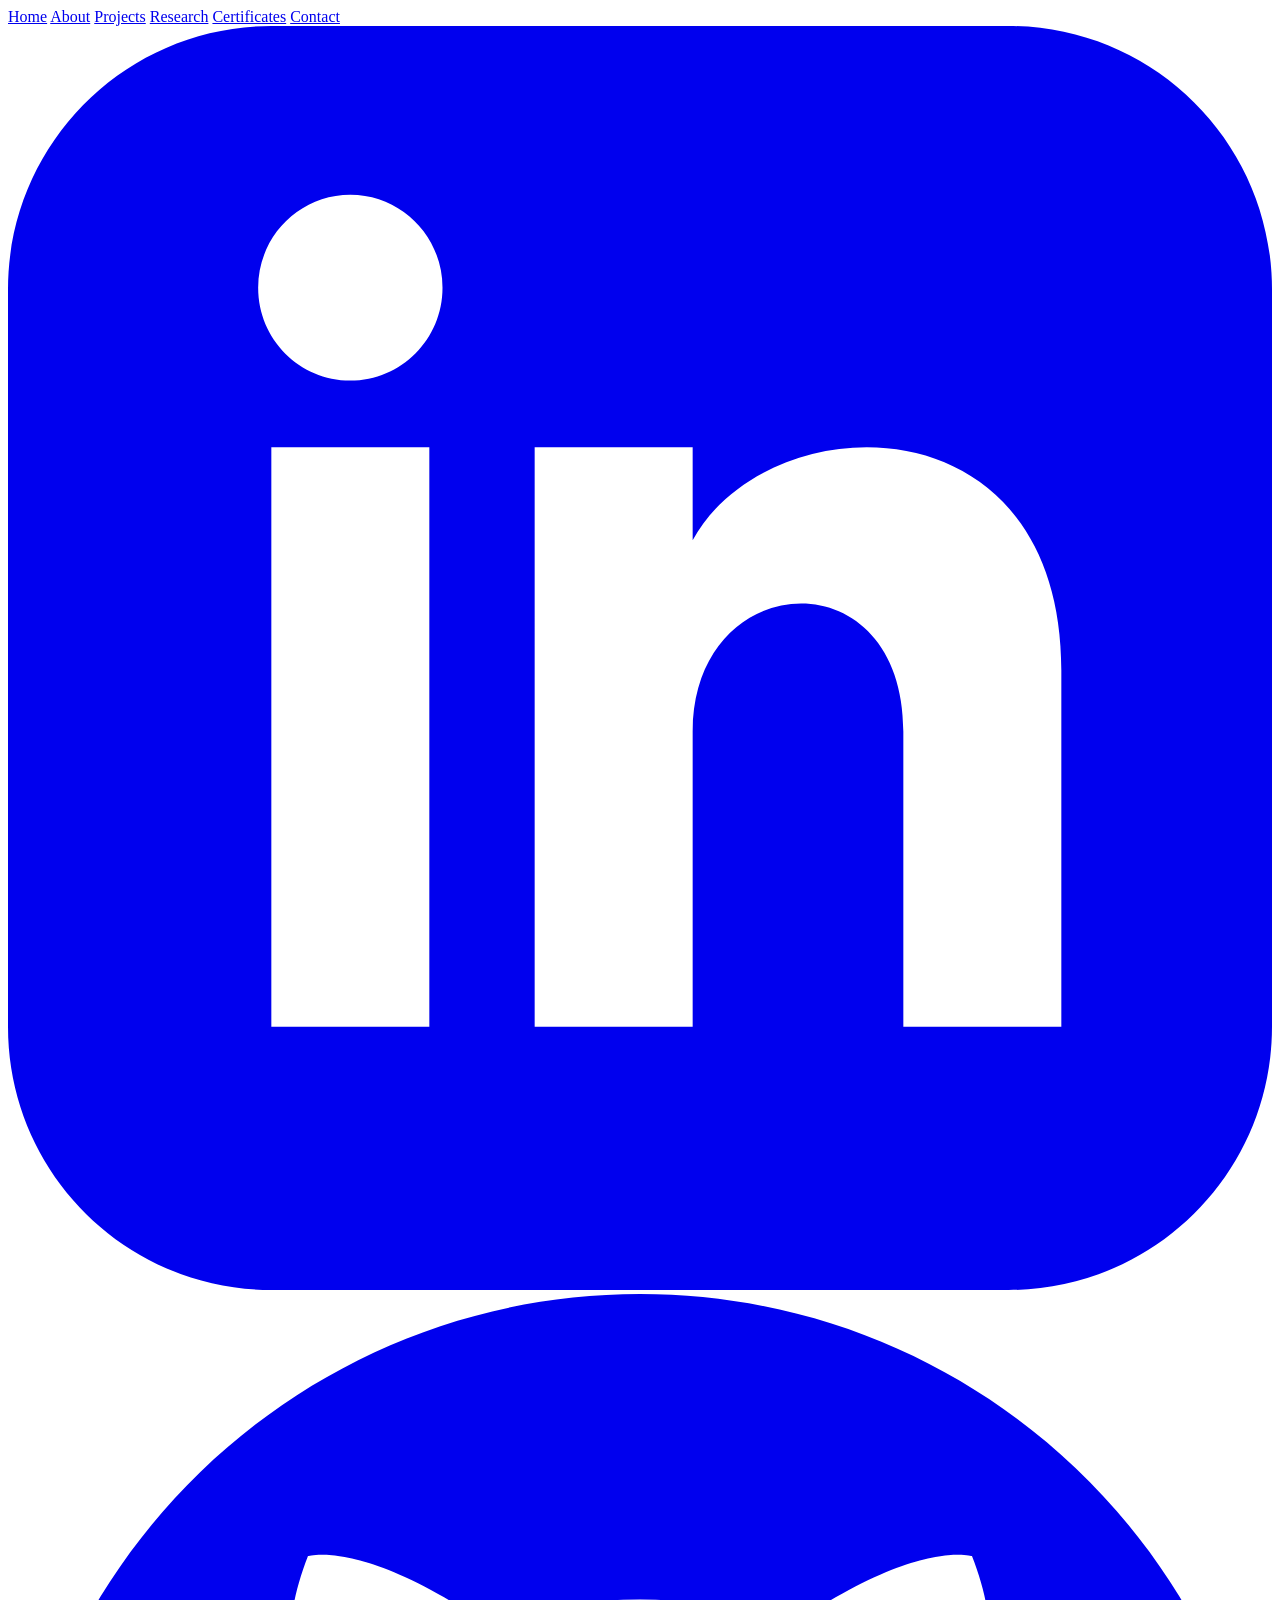
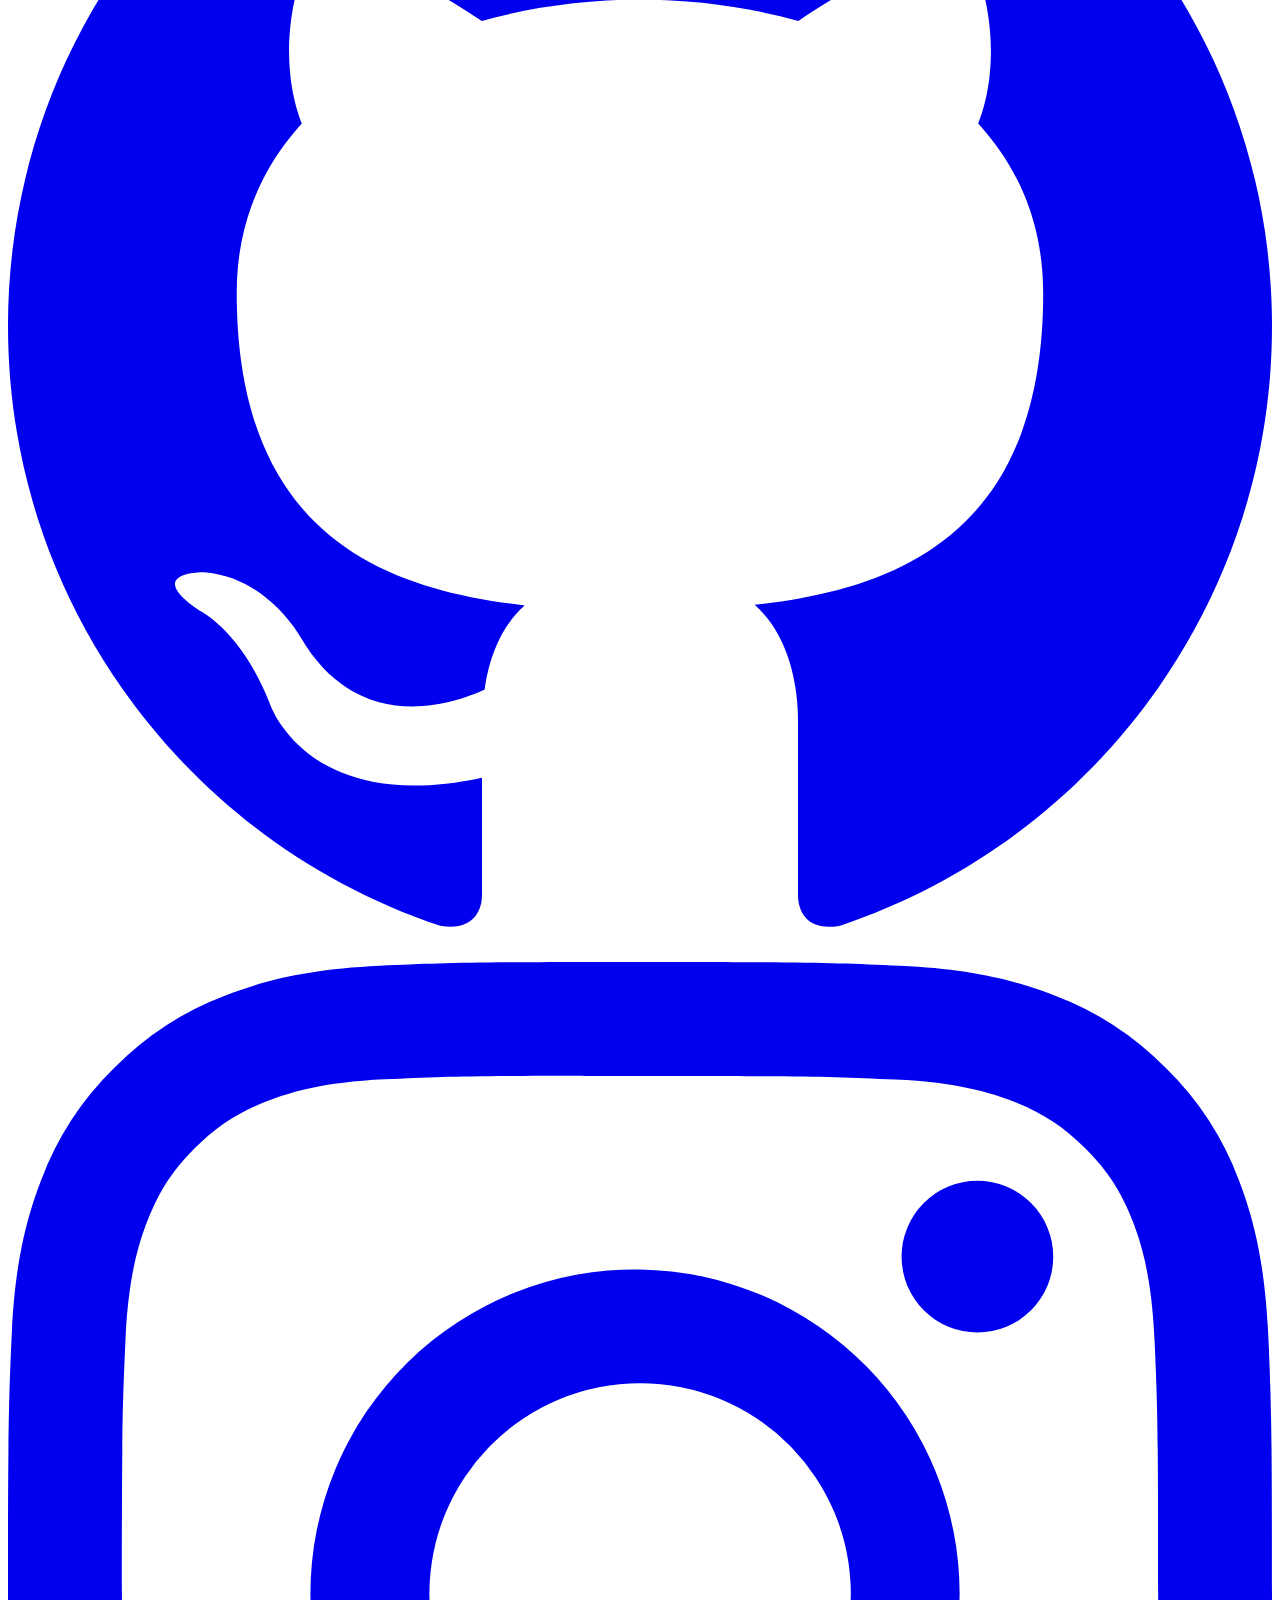
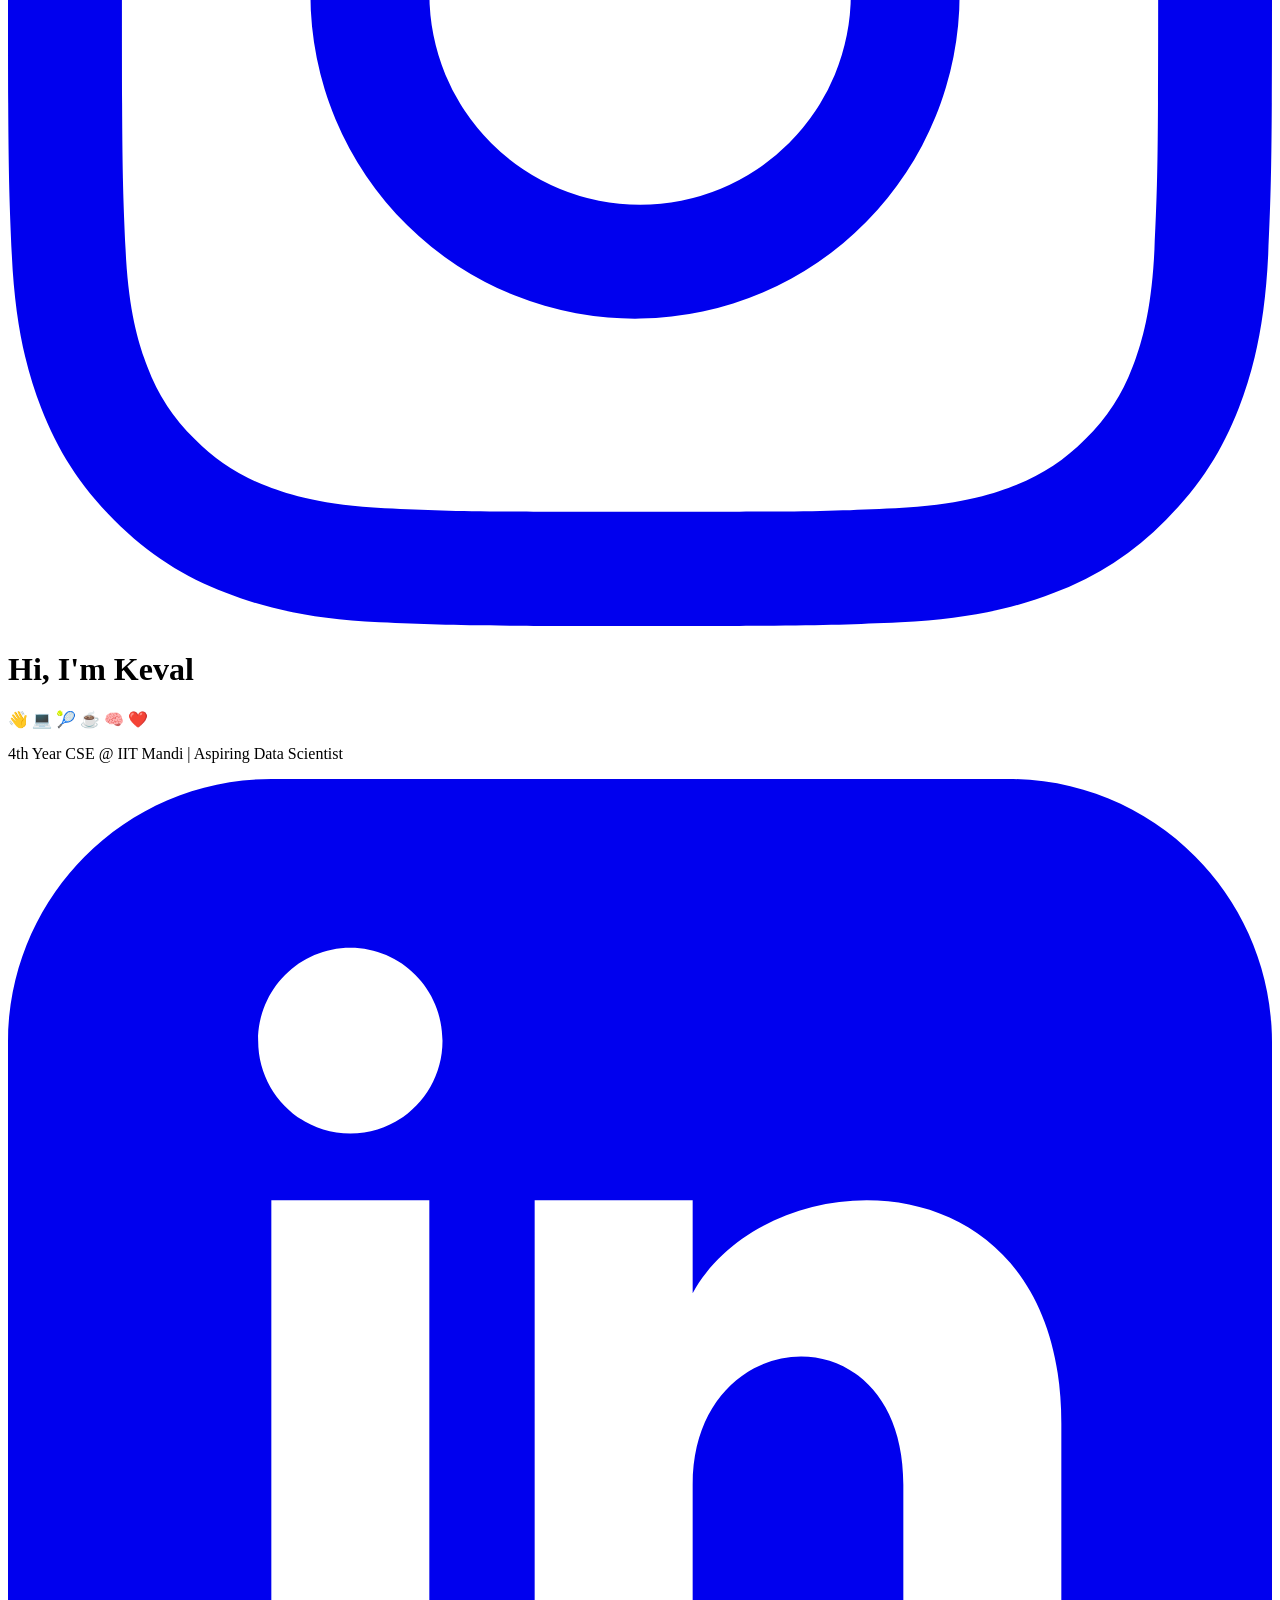
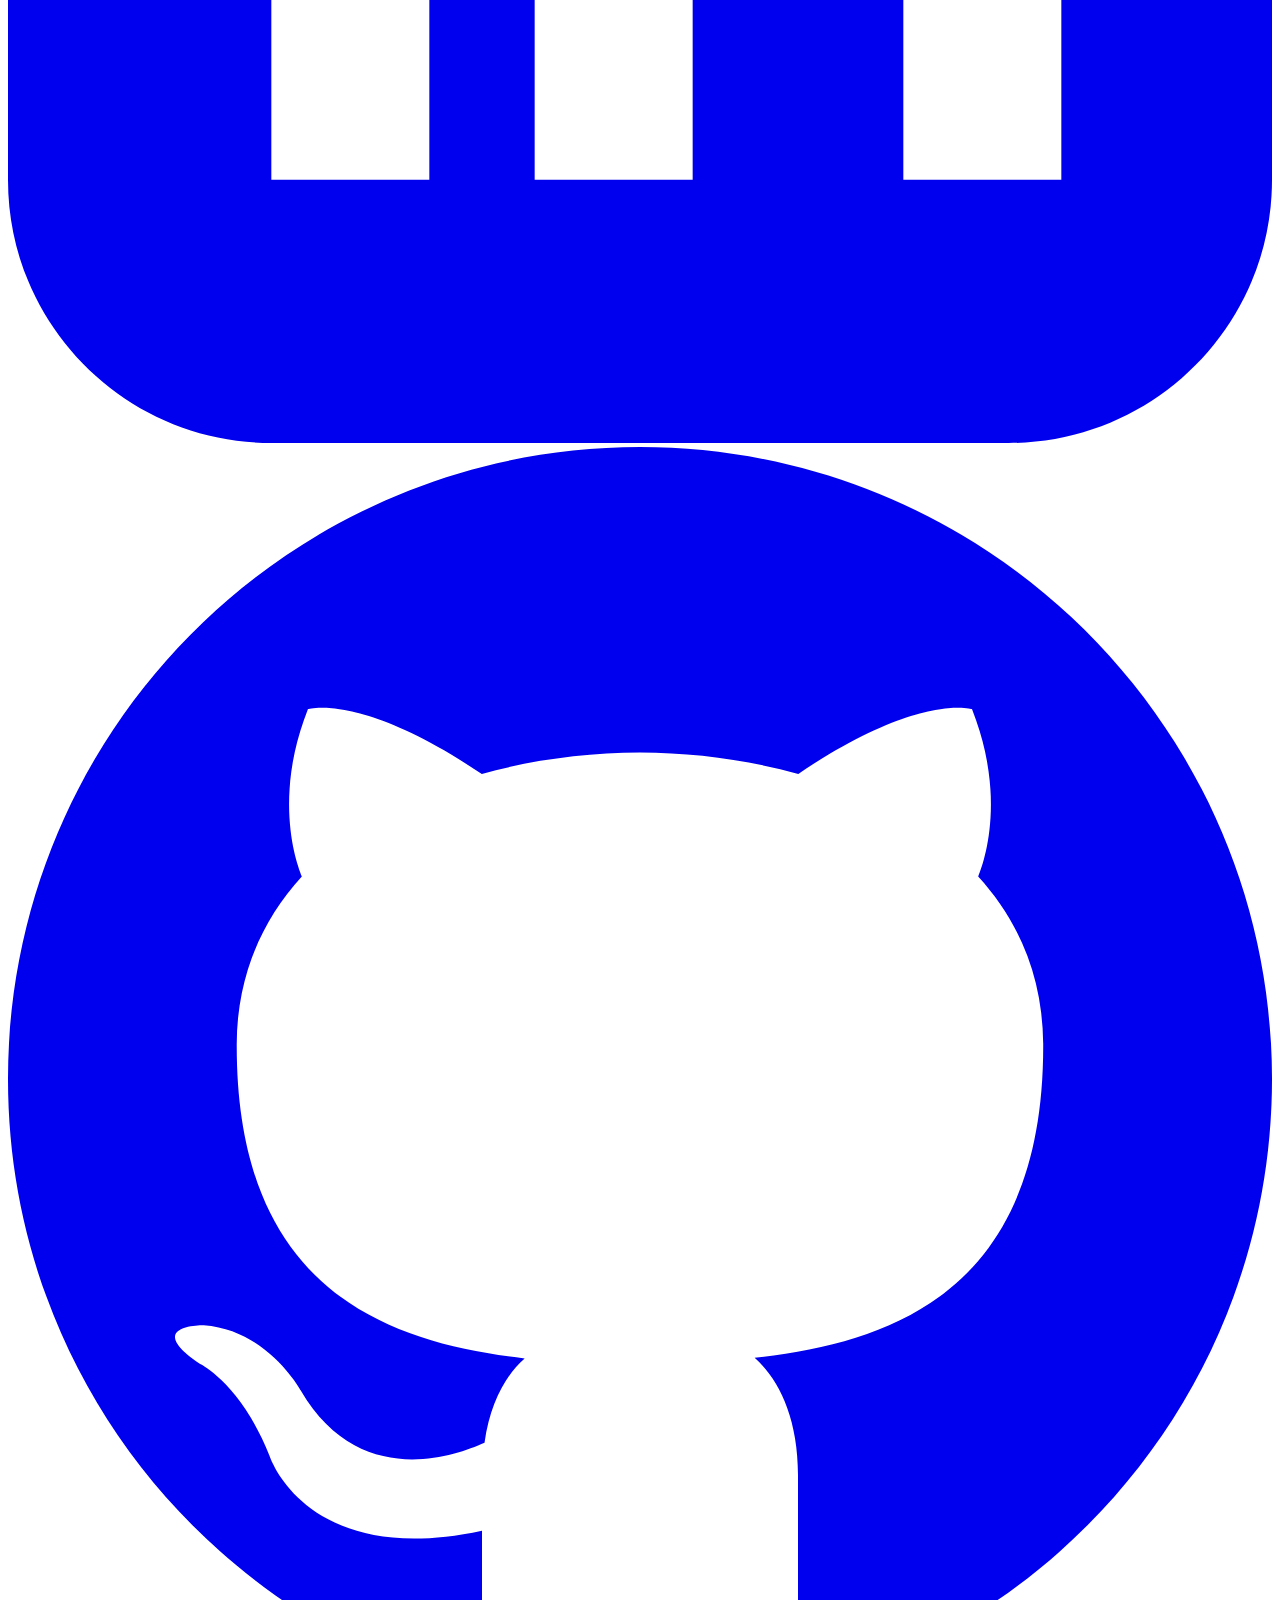
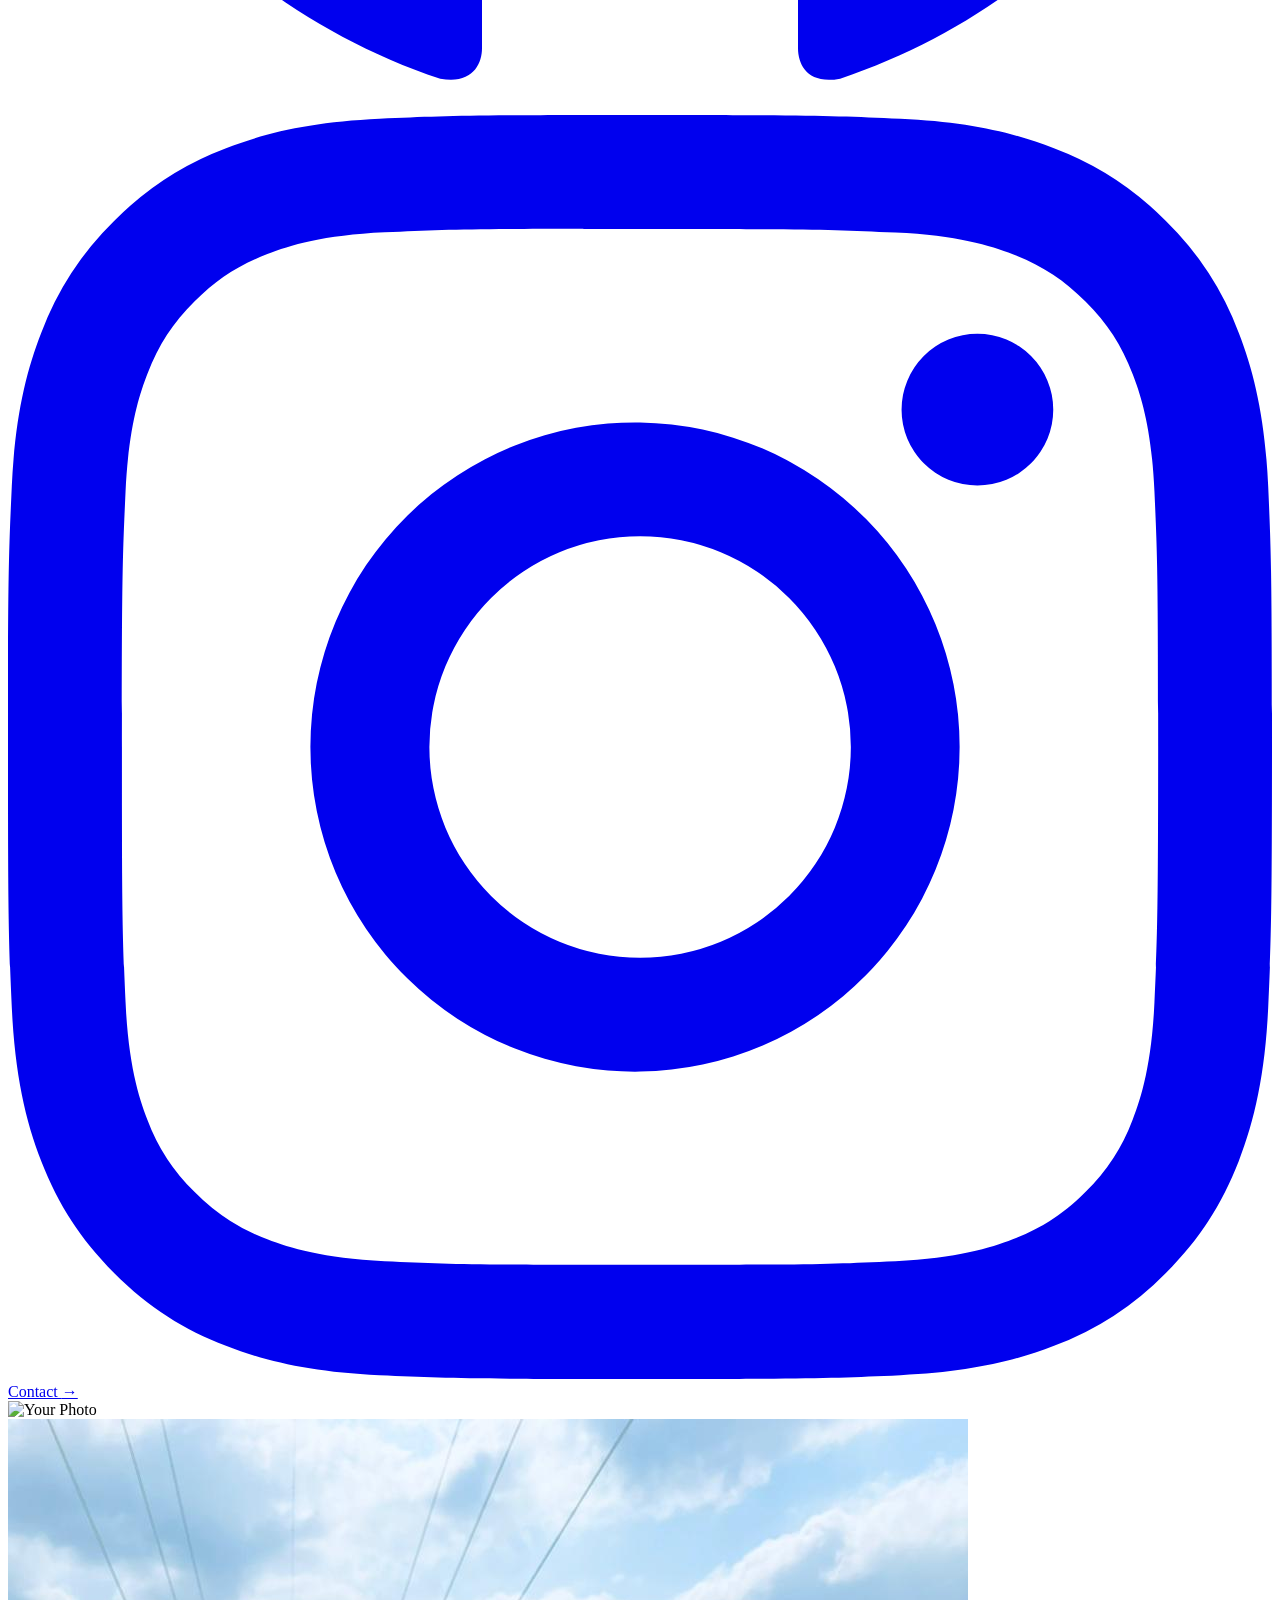
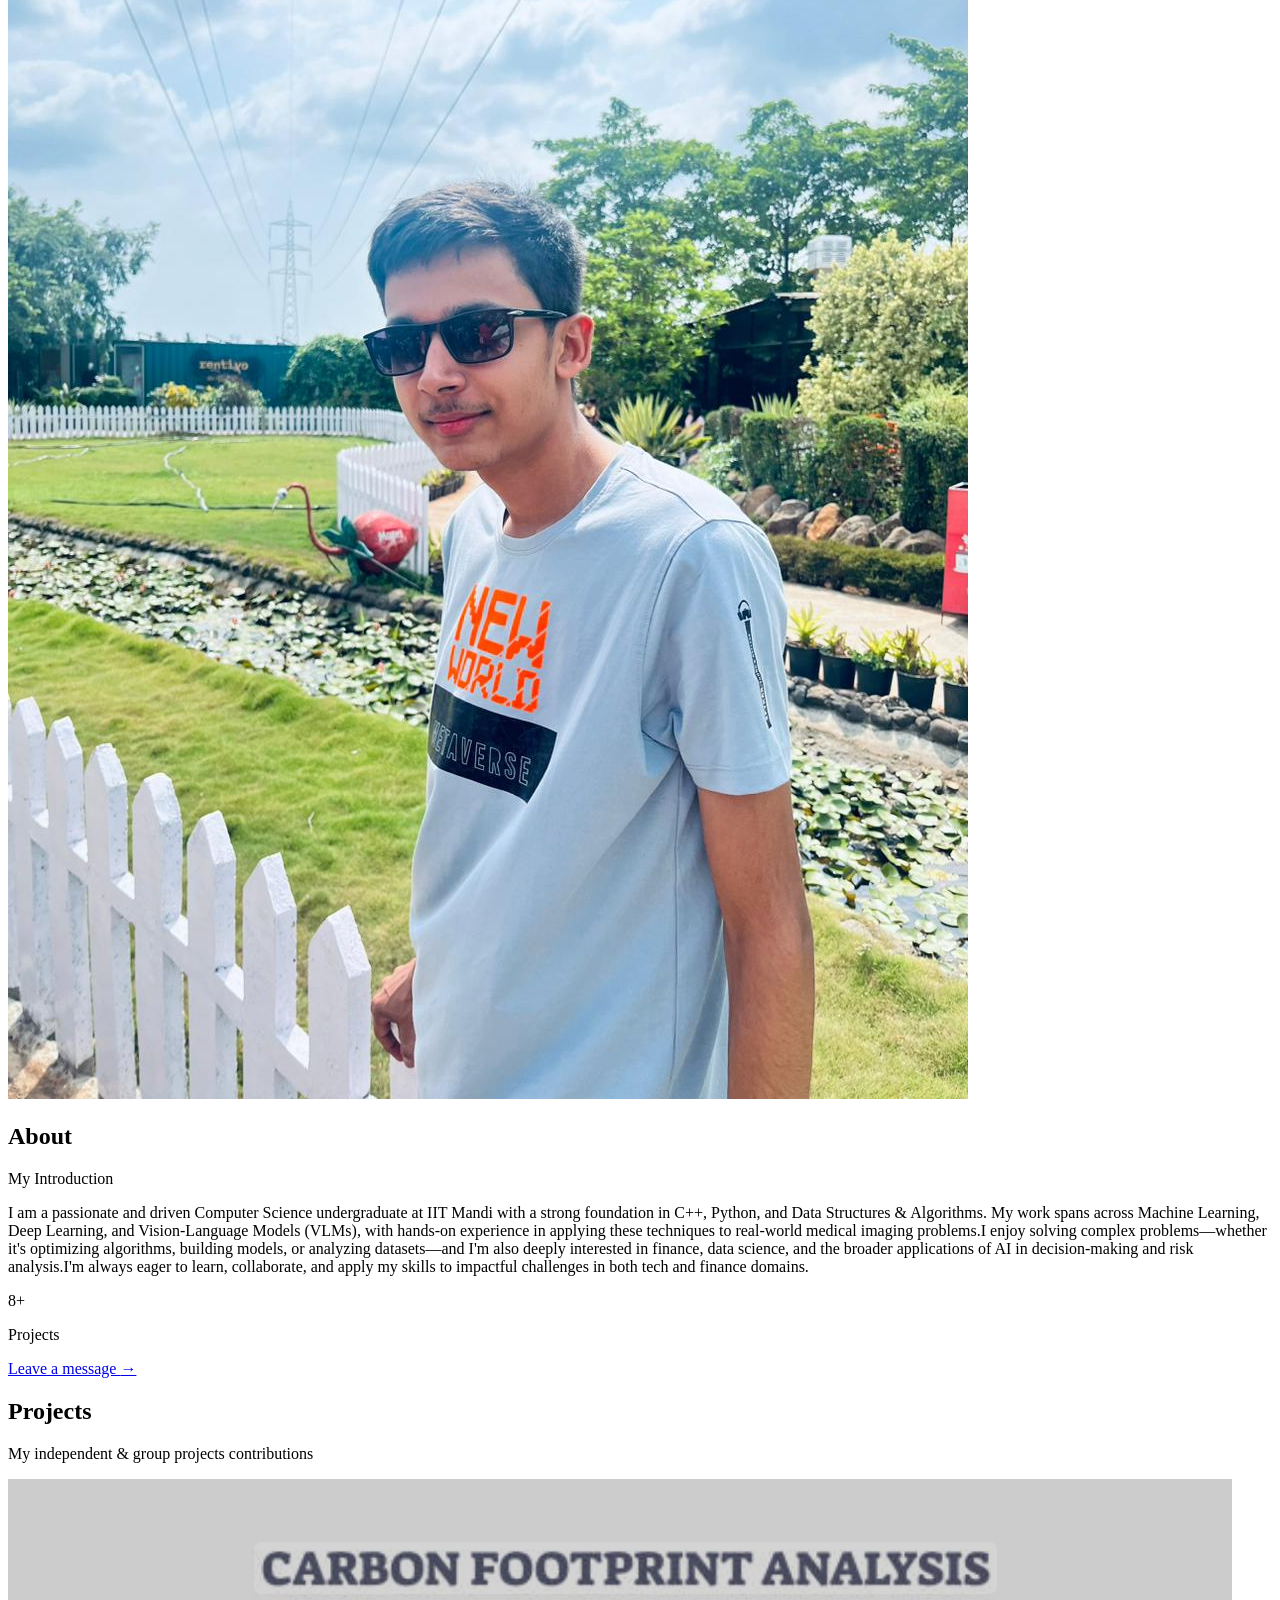
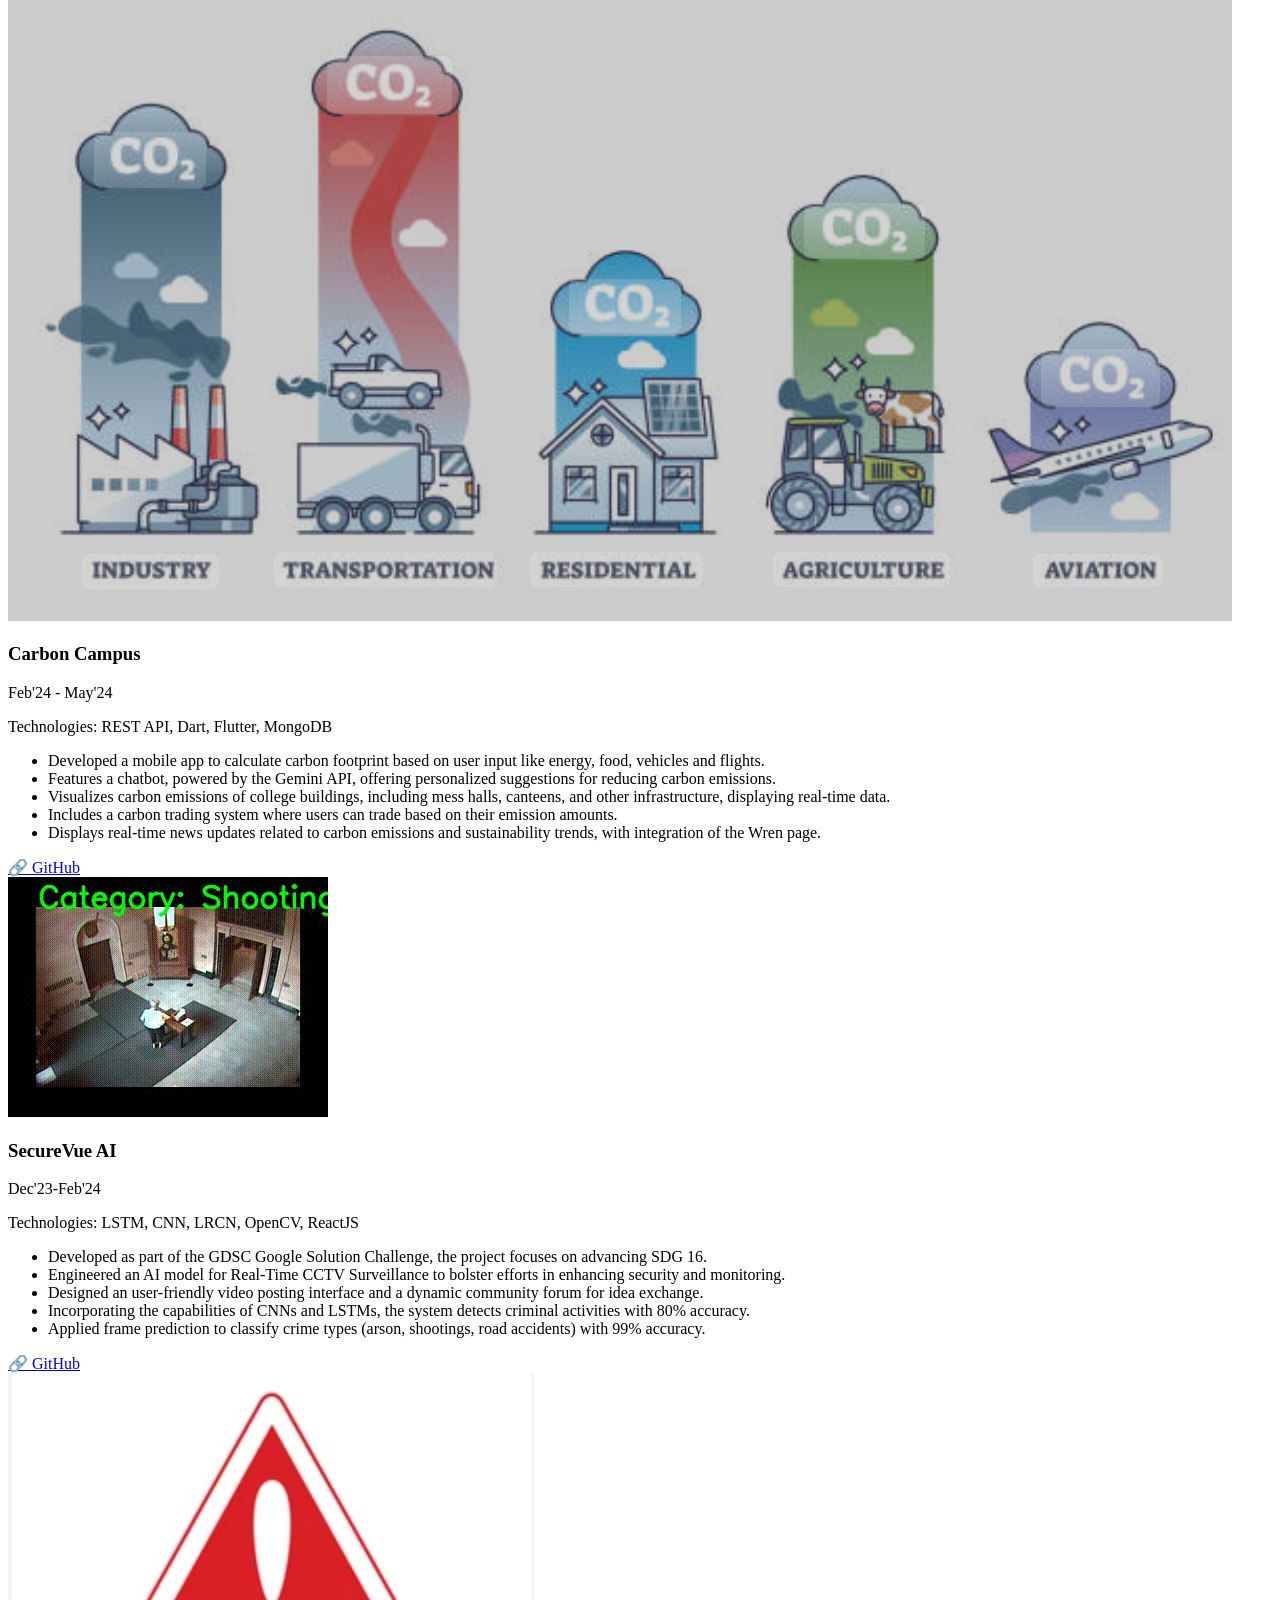
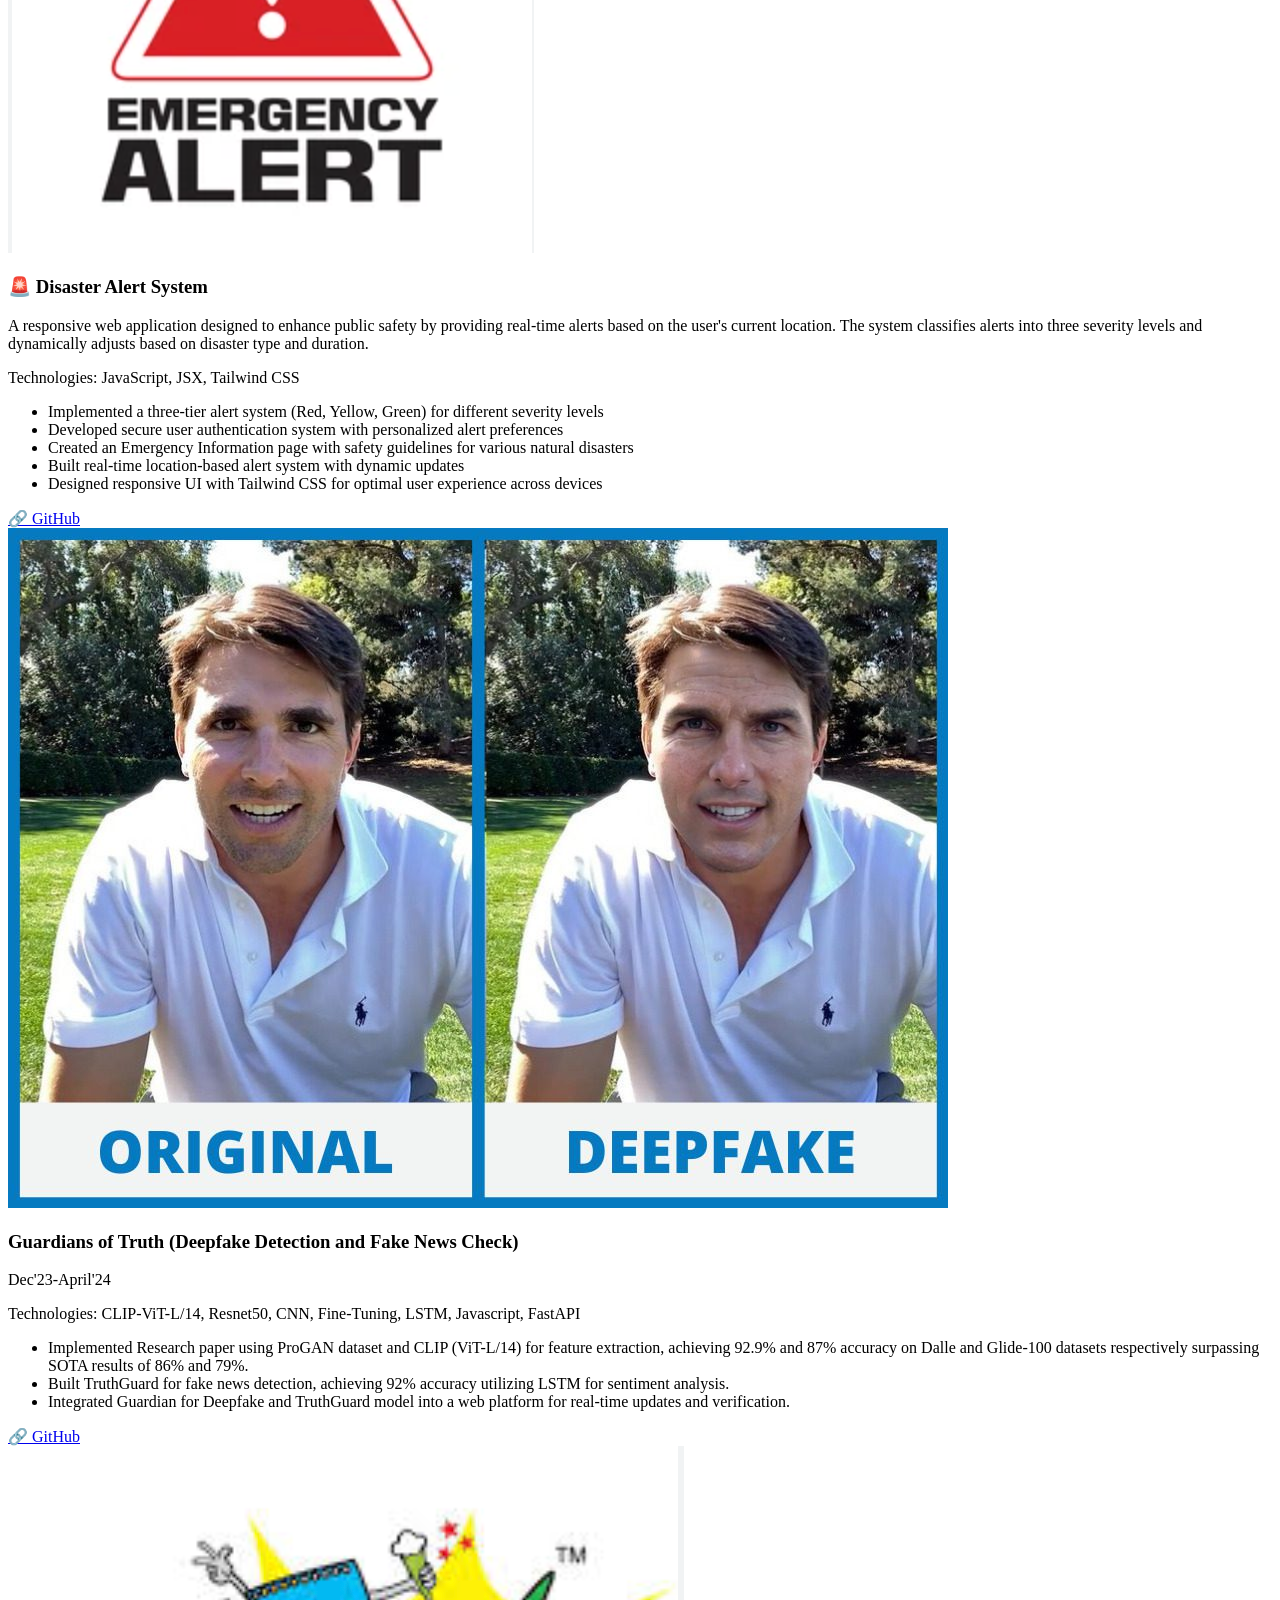
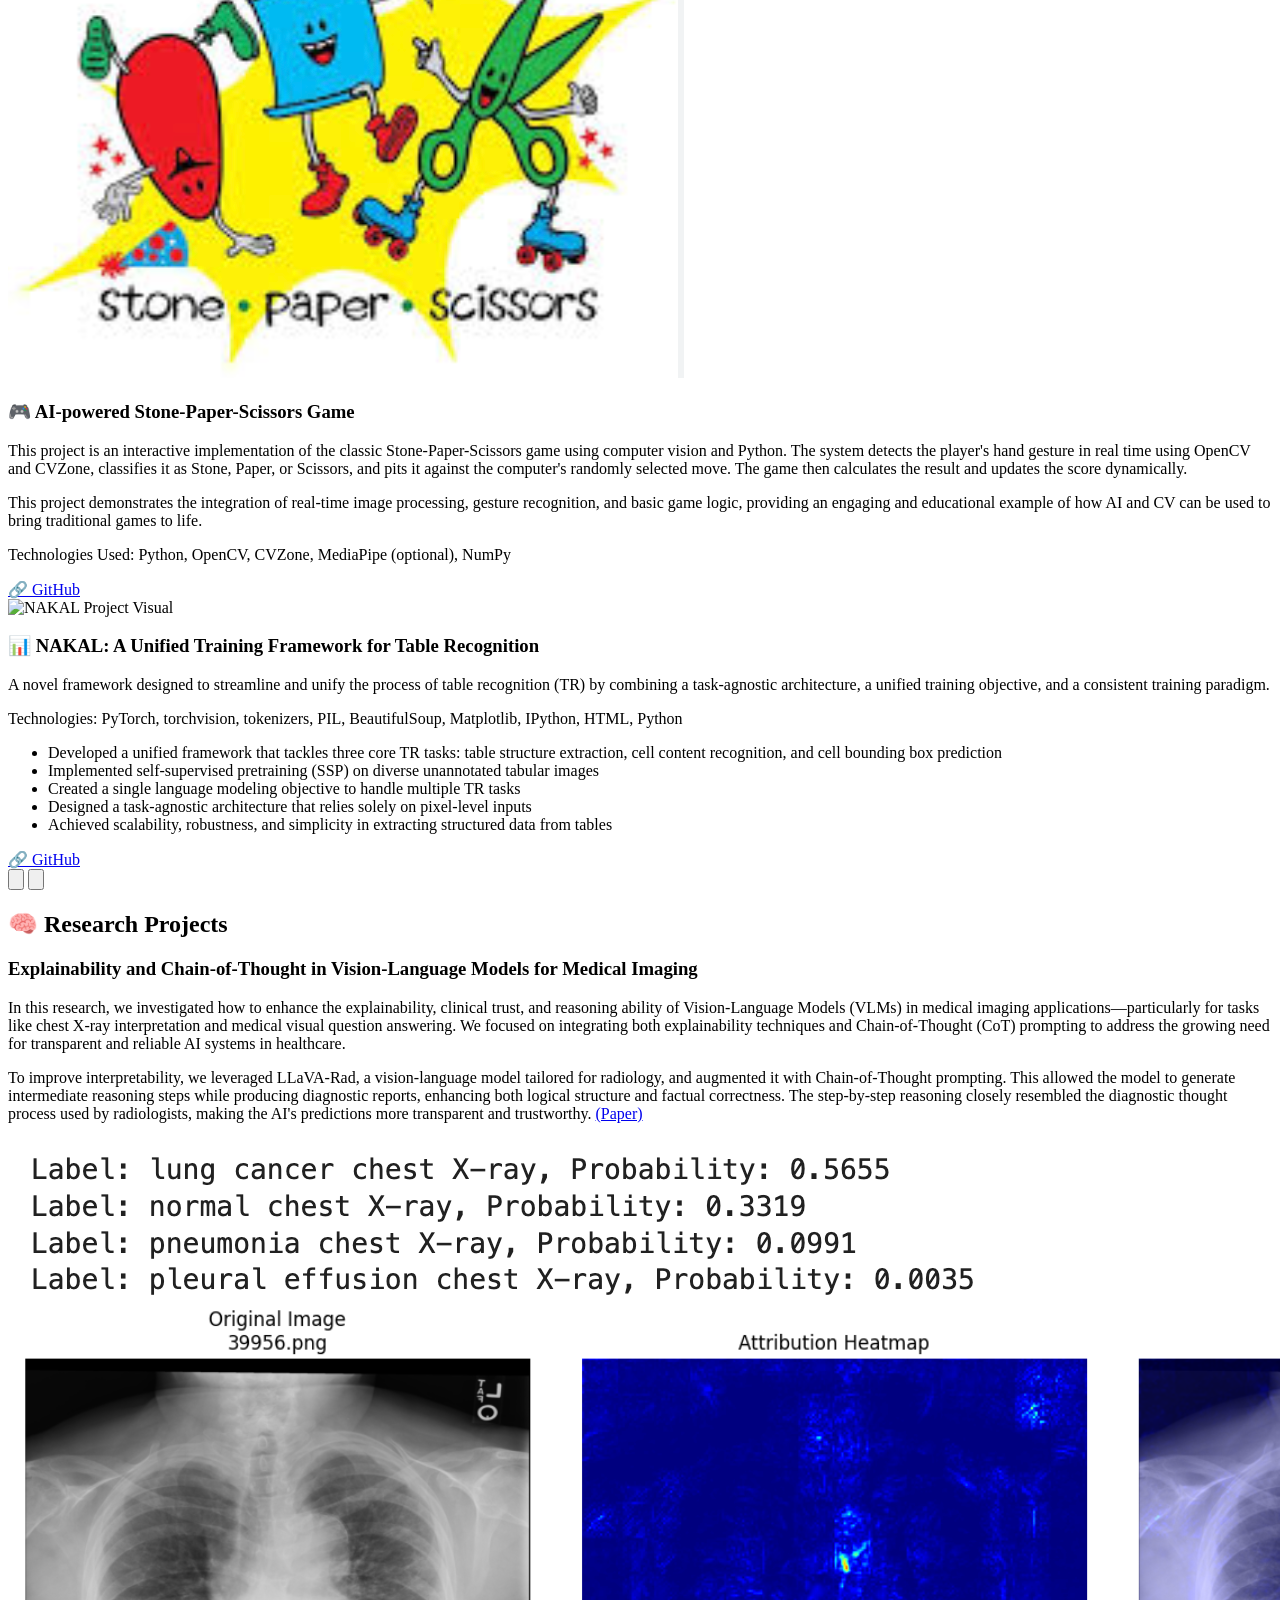
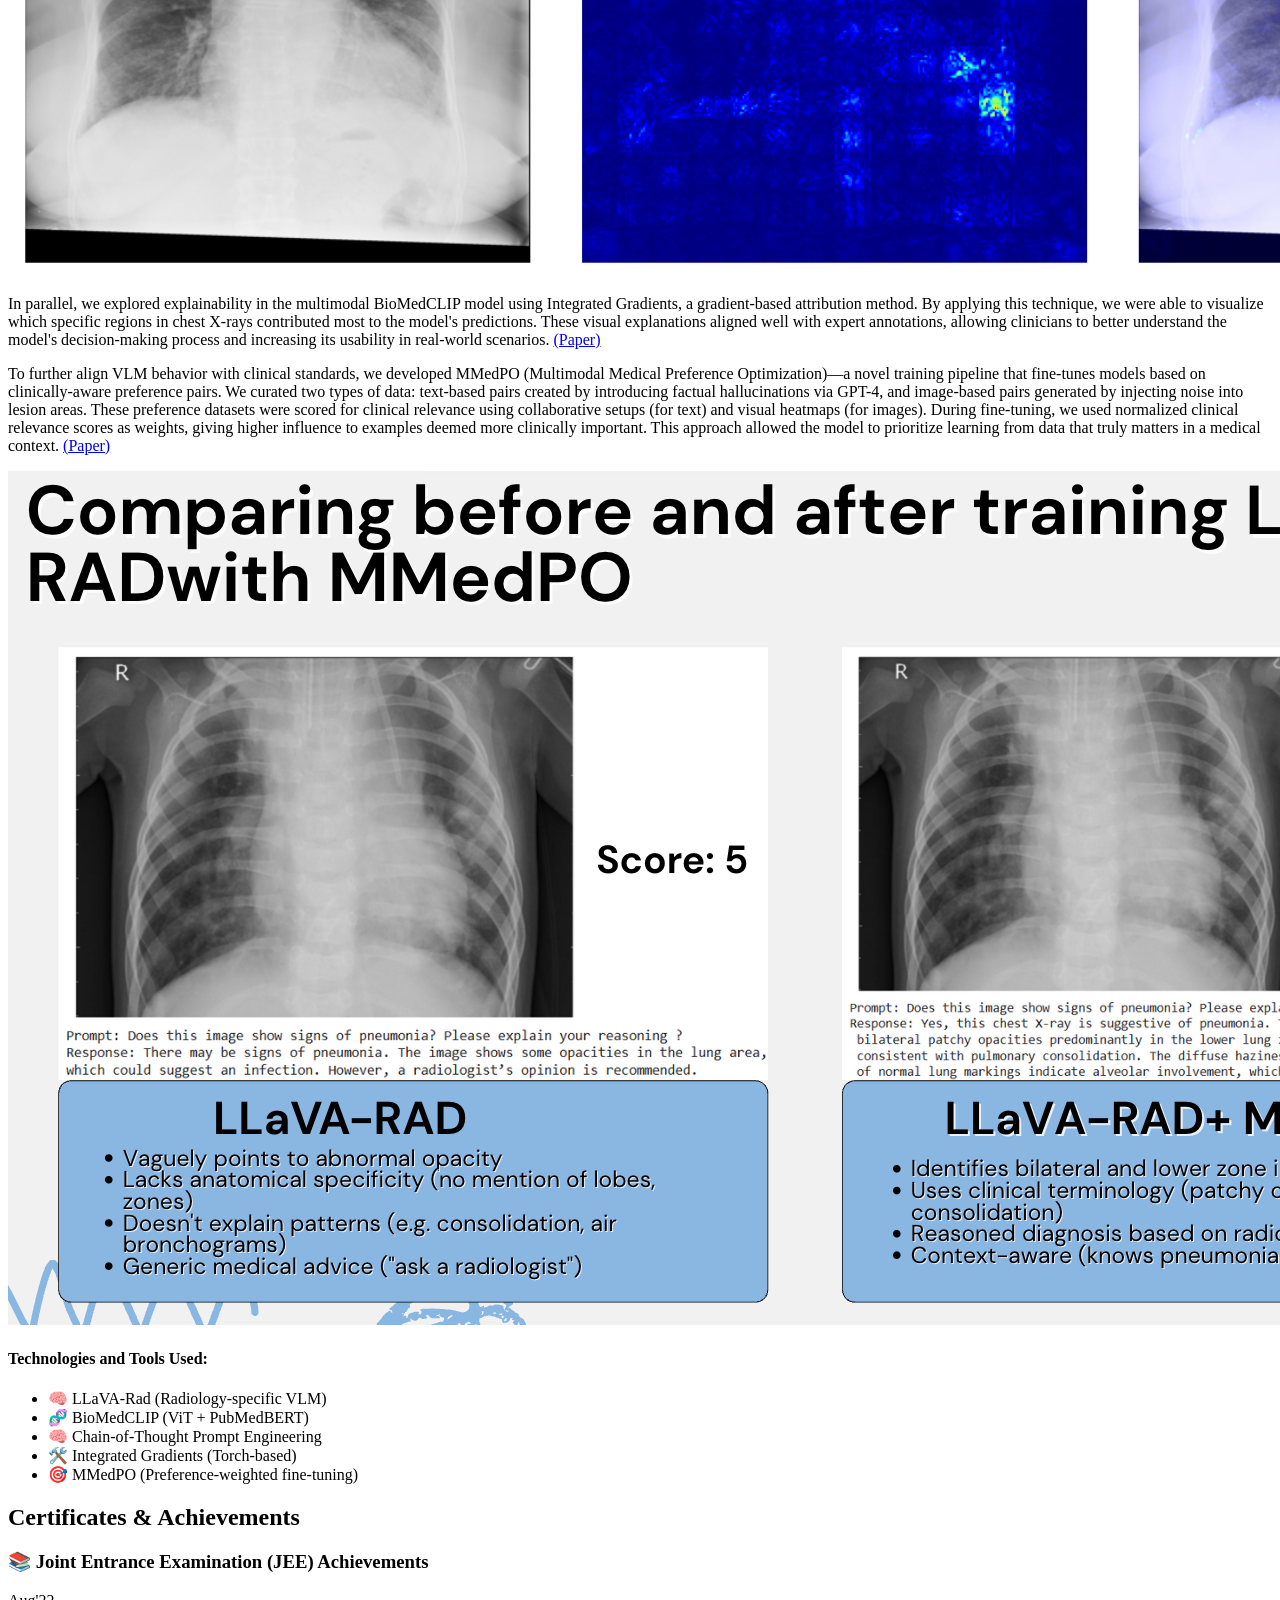
==== commit e20e92da: "final" ====
--- a/index.html
+++ b/index.html
@@ -195,7 +195,9 @@
           <div class="flex-shrink-0 w-full flex flex-col md:flex-row items-center gap-8 bg-white p-8 rounded-lg shadow-lg">
             <div class="md:w-1/2 flex justify-center">
               <!-- Project Video/Visual -->
-              <video src="output_video.mp4" controls muted loop playsinline class="rounded-lg max-h-80 object-contain" autoplay></video>
+               <img src="output_video.gif" alt="Crime Detection Visual" class="rounded-lg max-h-80 object-contain">
+
+              <!-- <video src="output_video.gif" controls muted loop playsinline class="rounded-lg max-h-80 object-contain" autoplay></video> -->
               <!-- Remember to replace 'output_video.mp4' with the actual path or URL to your video file -->
             </div>
             <div class="md:w-1/2 text-left">
